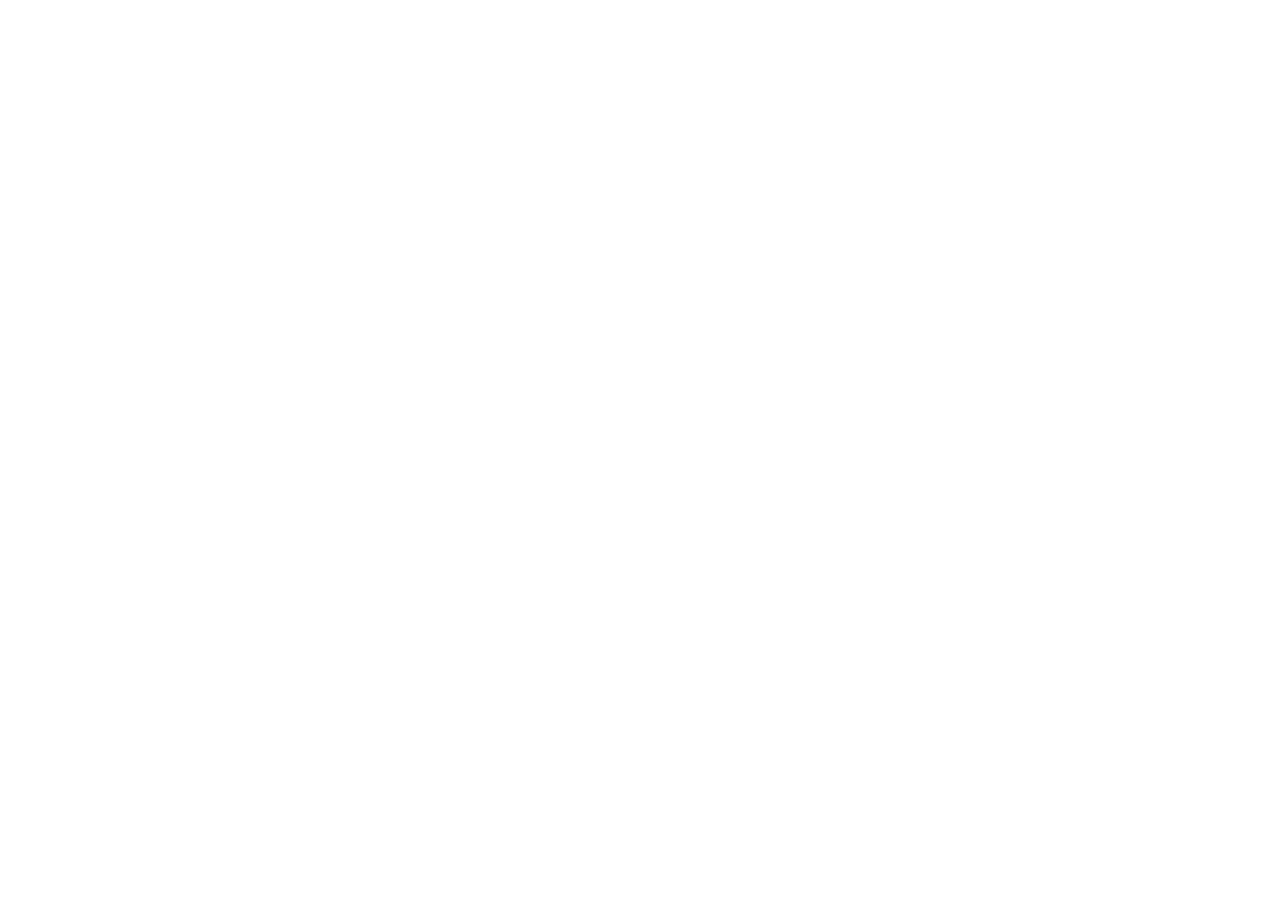
==== index.html @ 6781ea7b "re-doing angular portions" ====
<!DOCTYPE html>
<html lang="en" ng-app="bdoApp" ng-controller="AppController">

<head>
    <meta charset="utf-8">
    <meta name="viewport" content="width=device-width, initial-scale=1.0, maximum-scale=1.0, user-scalable=no">
    <link rel="stylesheet" href="css/leaflet.css" />
    <!-- <link rel="stylesheet" href="css/leaflet.draw.css" />
    <link rel="stylesheet" href="css/leaflet-sidebar.css" />
    <link rel="stylesheet" href="css/font-awesome.min.css">
    <link rel="stylesheet" href="css/custom.css" /> -->
</head>

<body>
	<ng-view></ng-view>
	<!-- <div id="map" class="sidebar-map"></div> -->
    
    <!-- <script src="js/jquery-1.12.3.min.js"></script> -->
    <script src="js/leaflet.js"></script>
    <!-- <script src="js/tabletop.js"></script>
    <script src="js/Leaflet.LocationShare.js"></script>
    <script src="js/jquery-sidebar.min.js"></script>
    <script src="js/leaflet-sidebar.min.js"></script> -->
    <script src="js/angular.min.js"></script>
    <script src="js/angular-route.min.js"></script>
    <script src="js/angular-resource.min.js"></script>
    <script src="js/angular-simple-logger.min.js"></script>
    <script src="js/ui-leaflet.min.js"></script>
    
    <!-- <script src="js/bdo.js"></script> -->
    <script src="js/app.js"></script>
    <script src="js/services.js"></script>
    <script src="js/controllers.js"></script>
</body>

</html>
---- css/leaflet.css ----
/* required styles */

.leaflet-map-pane,
.leaflet-tile,
.leaflet-marker-icon,
.leaflet-marker-shadow,
.leaflet-tile-pane,
.leaflet-tile-container,
.leaflet-overlay-pane,
.leaflet-shadow-pane,
.leaflet-marker-pane,
.leaflet-popup-pane,
.leaflet-overlay-pane svg,
.leaflet-zoom-box,
.leaflet-image-layer,
.leaflet-layer {
	position: absolute;
	left: 0;
	top: 0;
	}
.leaflet-container {
	overflow: hidden;
	-ms-touch-action: none;
	touch-action: none;
	}
.leaflet-tile,
.leaflet-marker-icon,
.leaflet-marker-shadow {
	-webkit-user-select: none;
	   -moz-user-select: none;
	        user-select: none;
	-webkit-user-drag: none;
	}
.leaflet-marker-icon,
.leaflet-marker-shadow {
	display: block;
	}
/* map is broken in FF if you have max-width: 100% on tiles */
.leaflet-container img {
	max-width: none !important;
	}
/* stupid Android 2 doesn't understand "max-width: none" properly */
.leaflet-container img.leaflet-image-layer {
	max-width: 15000px !important;
	}
.leaflet-tile {
	filter: inherit;
	visibility: hidden;
	}
.leaflet-tile-loaded {
	visibility: inherit;
	}
.leaflet-zoom-box {
	width: 0;
	height: 0;
	}
/* workaround for https://bugzilla.mozilla.org/show_bug.cgi?id=888319 */
.leaflet-overlay-pane svg {
	-moz-user-select: none;
	}

.leaflet-tile-pane    { z-index: 2; }
.leaflet-objects-pane { z-index: 3; }
.leaflet-overlay-pane { z-index: 4; }
.leaflet-shadow-pane  { z-index: 5; }
.leaflet-marker-pane  { z-index: 6; }
.leaflet-popup-pane   { z-index: 7; }

.leaflet-vml-shape {
	width: 1px;
	height: 1px;
	}
.lvml {
	behavior: url(#default#VML);
	display: inline-block;
	position: absolute;
	}


/* control positioning */

.leaflet-control {
	position: relative;
	z-index: 7;
	pointer-events: auto;
	}
.leaflet-top,
.leaflet-bottom {
	position: absolute;
	z-index: 1000;
	pointer-events: none;
	}
.leaflet-top {
	top: 0;
	}
.leaflet-right {
	right: 0;
	}
.leaflet-bottom {
	bottom: 0;
	}
.leaflet-left {
	left: 0;
	}
.leaflet-control {
	float: left;
	clear: both;
	}
.leaflet-right .leaflet-control {
	float: right;
	}
.leaflet-top .leaflet-control {
	margin-top: 10px;
	}
.leaflet-bottom .leaflet-control {
	margin-bottom: 10px;
	}
.leaflet-left .leaflet-control {
	margin-left: 10px;
	}
.leaflet-right .leaflet-control {
	margin-right: 10px;
	}


/* zoom and fade animations */

.leaflet-fade-anim .leaflet-tile,
.leaflet-fade-anim .leaflet-popup {
	opacity: 0;
	-webkit-transition: opacity 0.2s linear;
	   -moz-transition: opacity 0.2s linear;
	     -o-transition: opacity 0.2s linear;
	        transition: opacity 0.2s linear;
	}
.leaflet-fade-anim .leaflet-tile-loaded,
.leaflet-fade-anim .leaflet-map-pane .leaflet-popup {
	opacity: 1;
	}

.leaflet-zoom-anim .leaflet-zoom-animated {
	-webkit-transition: -webkit-transform 0.25s cubic-bezier(0,0,0.25,1);
	   -moz-transition:    -moz-transform 0.25s cubic-bezier(0,0,0.25,1);
	     -o-transition:      -o-transform 0.25s cubic-bezier(0,0,0.25,1);
	        transition:         transform 0.25s cubic-bezier(0,0,0.25,1);
	}
.leaflet-zoom-anim .leaflet-tile,
.leaflet-pan-anim .leaflet-tile,
.leaflet-touching .leaflet-zoom-animated {
	-webkit-transition: none;
	   -moz-transition: none;
	     -o-transition: none;
	        transition: none;
	}

.leaflet-zoom-anim .leaflet-zoom-hide {
	visibility: hidden;
	}


/* cursors */

.leaflet-clickable {
	cursor: pointer;
	}
.leaflet-container {
	cursor: -webkit-grab;
	cursor:    -moz-grab;
	}
.leaflet-popup-pane,
.leaflet-control {
	cursor: auto;
	}
.leaflet-dragging .leaflet-container,
.leaflet-dragging .leaflet-clickable {
	cursor: move;
	cursor: -webkit-grabbing;
	cursor:    -moz-grabbing;
	}


/* visual tweaks */

.leaflet-container {
	background: #ddd;
	outline: 0;
	}
.leaflet-container a {
	color: #0078A8;
	}
.leaflet-container a.leaflet-active {
	outline: 2px solid orange;
	}
.leaflet-zoom-box {
	border: 2px dotted #38f;
	background: rgba(255,255,255,0.5);
	}


/* general typography */
.leaflet-container {
	font: 12px/1.5 "Helvetica Neue", Arial, Helvetica, sans-serif;
	}


/* general toolbar styles */

.leaflet-bar {
	box-shadow: 0 1px 5px rgba(0,0,0,0.65);
	border-radius: 4px;
	}
.leaflet-bar a,
.leaflet-bar a:hover {
	background-color: #fff;
	border-bottom: 1px solid #ccc;
	width: 26px;
	height: 26px;
	line-height: 26px;
	display: block;
	text-align: center;
	text-decoration: none;
	color: black;
	}
.leaflet-bar a,
.leaflet-control-layers-toggle {
	background-position: 50% 50%;
	background-repeat: no-repeat;
	display: block;
	}
.leaflet-bar a:hover {
	background-color: #f4f4f4;
	}
.leaflet-bar a:first-child {
	border-top-left-radius: 4px;
	border-top-right-radius: 4px;
	}
.leaflet-bar a:last-child {
	border-bottom-left-radius: 4px;
	border-bottom-right-radius: 4px;
	border-bottom: none;
	}
.leaflet-bar a.leaflet-disabled {
	cursor: default;
	background-color: #f4f4f4;
	color: #bbb;
	}

.leaflet-touch .leaflet-bar a {
	width: 30px;
	height: 30px;
	line-height: 30px;
	}


/* zoom control */

.leaflet-control-zoom-in,
.leaflet-control-zoom-out {
	font: bold 18px 'Lucida Console', Monaco, monospace;
	text-indent: 1px;
	}
.leaflet-control-zoom-out {
	font-size: 20px;
	}

.leaflet-touch .leaflet-control-zoom-in {
	font-size: 22px;
	}
.leaflet-touch .leaflet-control-zoom-out {
	font-size: 24px;
	}


/* layers control */

.leaflet-control-layers {
	box-shadow: 0 1px 5px rgba(0,0,0,0.4);
	background: #fff;
	border-radius: 5px;
	}
.leaflet-control-layers-toggle {
	background-image: url(images/layers.png);
	width: 36px;
	height: 36px;
	}
.leaflet-retina .leaflet-control-layers-toggle {
	background-image: url(images/layers-2x.png);
	background-size: 26px 26px;
	}
.leaflet-touch .leaflet-control-layers-toggle {
	width: 44px;
	height: 44px;
	}
.leaflet-control-layers .leaflet-control-layers-list,
.leaflet-control-layers-expanded .leaflet-control-layers-toggle {
	display: none;
	}
.leaflet-control-layers-expanded .leaflet-control-layers-list {
	display: block;
	position: relative;
	}
.leaflet-control-layers-expanded {
	padding: 6px 10px 6px 6px;
	color: #333;
	background: #fff;
	}
.leaflet-control-layers-selector {
	margin-top: 2px;
	position: relative;
	top: 1px;
	}
.leaflet-control-layers label {
	display: block;
	}
.leaflet-control-layers-separator {
	height: 0;
	border-top: 1px solid #ddd;
	margin: 5px -10px 5px -6px;
	}


/* attribution and scale controls */

.leaflet-container .leaflet-control-attribution {
	background: #fff;
	background: rgba(255, 255, 255, 0.7);
	margin: 0;
	}
.leaflet-control-attribution,
.leaflet-control-scale-line {
	padding: 0 5px;
	color: #333;
	}
.leaflet-control-attribution a {
	text-decoration: none;
	}
.leaflet-control-attribution a:hover {
	text-decoration: underline;
	}
.leaflet-container .leaflet-control-attribution,
.leaflet-container .leaflet-control-scale {
	font-size: 11px;
	}
.leaflet-left .leaflet-control-scale {
	margin-left: 5px;
	}
.leaflet-bottom .leaflet-control-scale {
	margin-bottom: 5px;
	}
.leaflet-control-scale-line {
	border: 2px solid #777;
	border-top: none;
	line-height: 1.1;
	padding: 2px 5px 1px;
	font-size: 11px;
	white-space: nowrap;
	overflow: hidden;
	-moz-box-sizing: content-box;
	     box-sizing: content-box;

	background: #fff;
	background: rgba(255, 255, 255, 0.5);
	}
.leaflet-control-scale-line:not(:first-child) {
	border-top: 2px solid #777;
	border-bottom: none;
	margin-top: -2px;
	}
.leaflet-control-scale-line:not(:first-child):not(:last-child) {
	border-bottom: 2px solid #777;
	}

.leaflet-touch .leaflet-control-attribution,
.leaflet-touch .leaflet-control-layers,
.leaflet-touch .leaflet-bar {
	box-shadow: none;
	}
.leaflet-touch .leaflet-control-layers,
.leaflet-touch .leaflet-bar {
	border: 2px solid rgba(0,0,0,0.2);
	background-clip: padding-box;
	}


/* popup */

.leaflet-popup {
	position: absolute;
	text-align: center;
	}
.leaflet-popup-content-wrapper {
	padding: 1px;
	text-align: left;
	border-radius: 12px;
	}
.leaflet-popup-content {
	margin: 13px 19px;
	line-height: 1.4;
	}
.leaflet-popup-content p {
	margin: 18px 0;
	}
.leaflet-popup-tip-container {
	margin: 0 auto;
	width: 40px;
	height: 20px;
	position: relative;
	overflow: hidden;
	}
.leaflet-popup-tip {
	width: 17px;
	height: 17px;
	padding: 1px;

	margin: -10px auto 0;

	-webkit-transform: rotate(45deg);
	   -moz-transform: rotate(45deg);
	    -ms-transform: rotate(45deg);
	     -o-transform: rotate(45deg);
	        transform: rotate(45deg);
	}
.leaflet-popup-content-wrapper,
.leaflet-popup-tip {
	background: white;

	box-shadow: 0 3px 14px rgba(0,0,0,0.4);
	}
.leaflet-container a.leaflet-popup-close-button {
	position: absolute;
	top: 0;
	right: 0;
	padding: 4px 4px 0 0;
	text-align: center;
	width: 18px;
	height: 14px;
	font: 16px/14px Tahoma, Verdana, sans-serif;
	color: #c3c3c3;
	text-decoration: none;
	font-weight: bold;
	background: transparent;
	}
.leaflet-container a.leaflet-popup-close-button:hover {
	color: #999;
	}
.leaflet-popup-scrolled {
	overflow: auto;
	border-bottom: 1px solid #ddd;
	border-top: 1px solid #ddd;
	}

.leaflet-oldie .leaflet-popup-content-wrapper {
	zoom: 1;
	}
.leaflet-oldie .leaflet-popup-tip {
	width: 24px;
	margin: 0 auto;

	-ms-filter: "progid:DXImageTransform.Microsoft.Matrix(M11=0.70710678, M12=0.70710678, M21=-0.70710678, M22=0.70710678)";
	filter: progid:DXImageTransform.Microsoft.Matrix(M11=0.70710678, M12=0.70710678, M21=-0.70710678, M22=0.70710678);
	}
.leaflet-oldie .leaflet-popup-tip-container {
	margin-top: -1px;
	}

.leaflet-oldie .leaflet-control-zoom,
.leaflet-oldie .leaflet-control-layers,
.leaflet-oldie .leaflet-popup-content-wrapper,
.leaflet-oldie .leaflet-popup-tip {
	border: 1px solid #999;
	}


/* div icon */

.leaflet-div-icon {
	background: #fff;
	border: 1px solid #666;
	}
---- css/leaflet.draw.css ----
/* ================================================================== */
/* Toolbars
/* ================================================================== */

.leaflet-draw-section {
	position: relative;
}

.leaflet-draw-toolbar {
	margin-top: 12px;
}

.leaflet-draw-toolbar-top {
	margin-top: 0;
}

.leaflet-draw-toolbar-notop a:first-child {
	border-top-right-radius: 0;
}

.leaflet-draw-toolbar-nobottom a:last-child {
	border-bottom-right-radius: 0;
}

.leaflet-draw-toolbar a {
	background-image: url('../images/spritesheet.png');
	background-repeat: no-repeat;
}

.leaflet-retina .leaflet-draw-toolbar a {
	background-image: url('../images/spritesheet-2x.png');
	background-size: 270px 30px;
}

.leaflet-draw a {
	display: block;
	text-align: center;
	text-decoration: none;
}

/* ================================================================== */
/* Toolbar actions menu
/* ================================================================== */

.leaflet-draw-actions {
	display: none;
	list-style: none;
	margin: 0;
	padding: 0;
	position: absolute;
	left: 26px; /* leaflet-draw-toolbar.left + leaflet-draw-toolbar.width */
	top: 0;
	white-space: nowrap;
}

.leaflet-touch .leaflet-draw-actions {
	left: 32px;
}

.leaflet-right .leaflet-draw-actions {
	right:26px;
	left:auto;
}

.leaflet-touch .leaflet-right .leaflet-draw-actions {
	right:32px;
	left:auto;
}

.leaflet-draw-actions li {
	display: inline-block;
}

.leaflet-draw-actions li:first-child a {
	border-left: none;
}

.leaflet-draw-actions li:last-child a {
	-webkit-border-radius: 0 4px 4px 0;
	        border-radius: 0 4px 4px 0;
}

.leaflet-right .leaflet-draw-actions li:last-child a {
	-webkit-border-radius: 0;
	        border-radius: 0;
}

.leaflet-right .leaflet-draw-actions li:first-child a {
	-webkit-border-radius: 4px 0 0 4px;
	        border-radius: 4px 0 0 4px;
}

.leaflet-draw-actions a {
	background-color: #919187;
	border-left: 1px solid #AAA;
	color: #FFF;
	font: 11px/19px "Helvetica Neue", Arial, Helvetica, sans-serif;
	line-height: 28px;
	text-decoration: none;
	padding-left: 10px;
	padding-right: 10px;
	height: 28px;
}

.leaflet-touch .leaflet-draw-actions a {
	font-size: 12px;
	line-height: 30px;
	height: 30px;
}

.leaflet-draw-actions-bottom {
	margin-top: 0;
}

.leaflet-draw-actions-top {
	margin-top: 1px;
}

.leaflet-draw-actions-top a,
.leaflet-draw-actions-bottom a {
	height: 27px;
	line-height: 27px;
}

.leaflet-draw-actions a:hover {
	background-color: #A0A098;
}

.leaflet-draw-actions-top.leaflet-draw-actions-bottom a {
	height: 26px;
	line-height: 26px;
}

/* ================================================================== */
/* Draw toolbar
/* ================================================================== */

.leaflet-draw-toolbar .leaflet-draw-draw-polyline {
	background-position: -2px -2px;
}

.leaflet-touch .leaflet-draw-toolbar .leaflet-draw-draw-polyline {
	background-position: 0 -1px;
}

.leaflet-draw-toolbar .leaflet-draw-draw-polygon {
	background-position: -31px -2px;
}

.leaflet-touch .leaflet-draw-toolbar .leaflet-draw-draw-polygon {
	background-position: -29px -1px;
}

.leaflet-draw-toolbar .leaflet-draw-draw-rectangle {
	background-position: -62px -2px;
}

.leaflet-touch .leaflet-draw-toolbar .leaflet-draw-draw-rectangle {
	background-position: -60px -1px;
}

.leaflet-draw-toolbar .leaflet-draw-draw-circle {
	background-position: -92px -2px;
}

.leaflet-touch .leaflet-draw-toolbar .leaflet-draw-draw-circle {
	background-position: -90px -1px;
}

.leaflet-draw-toolbar .leaflet-draw-draw-marker {
	background-position: -122px -2px;
}

.leaflet-touch .leaflet-draw-toolbar .leaflet-draw-draw-marker {
	background-position: -120px -1px;
}

/* ================================================================== */
/* Edit toolbar
/* ================================================================== */

.leaflet-draw-toolbar .leaflet-draw-edit-edit {
	background-position: -152px -2px;
}

.leaflet-touch .leaflet-draw-toolbar .leaflet-draw-edit-edit {
	background-position: -150px -1px;
}

.leaflet-draw-toolbar .leaflet-draw-edit-remove {
	background-position: -182px -2px;
}

.leaflet-touch .leaflet-draw-toolbar .leaflet-draw-edit-remove {
	background-position: -180px -1px;
}

.leaflet-draw-toolbar .leaflet-draw-edit-edit.leaflet-disabled {
	background-position: -212px -2px;
}

.leaflet-touch .leaflet-draw-toolbar .leaflet-draw-edit-edit.leaflet-disabled {
	background-position: -210px -1px;
}

.leaflet-draw-toolbar .leaflet-draw-edit-remove.leaflet-disabled {
	background-position: -242px -2px;
}

.leaflet-touch .leaflet-draw-toolbar .leaflet-draw-edit-remove.leaflet-disabled {
	background-position: -240px -2px;
}

/* ================================================================== */
/* Drawing styles
/* ================================================================== */

.leaflet-mouse-marker {
	background-color: #fff;
	cursor: crosshair;
}

.leaflet-draw-tooltip {
	background: rgb(54, 54, 54);
	background: rgba(0, 0, 0, 0.5);
	border: 1px solid transparent;
	-webkit-border-radius: 4px;
	        border-radius: 4px;
	color: #fff;
	font: 12px/18px "Helvetica Neue", Arial, Helvetica, sans-serif;
	margin-left: 20px;
	margin-top: -21px;
	padding: 4px 8px;
	position: absolute;
	visibility: hidden;
	white-space: nowrap;
	z-index: 6;
}

.leaflet-draw-tooltip:before {
	border-right: 6px solid black;
	border-right-color: rgba(0, 0, 0, 0.5);
	border-top: 6px solid transparent;
	border-bottom: 6px solid transparent;
	content: "";
	position: absolute;
	top: 7px;
	left: -7px;
}

.leaflet-error-draw-tooltip {
	background-color: #F2DEDE;
	border: 1px solid #E6B6BD;
	color: #B94A48;
}

.leaflet-error-draw-tooltip:before {
	border-right-color: #E6B6BD;
}

.leaflet-draw-tooltip-single {
	margin-top: -12px
}

.leaflet-draw-tooltip-subtext {
	color: #f8d5e4;
}

.leaflet-draw-guide-dash {
	font-size: 1%;
	opacity: 0.6;
	position: absolute;
	width: 5px;
	height: 5px;
}

/* ================================================================== */
/* Edit styles
/* ================================================================== */

.leaflet-edit-marker-selected {
	background: rgba(254, 87, 161, 0.1);
	border: 4px dashed rgba(254, 87, 161, 0.6);
	-webkit-border-radius: 4px;
	        border-radius: 4px;
	box-sizing: content-box;
}

.leaflet-edit-move {
	cursor: move;
}

.leaflet-edit-resize {
	cursor: pointer;
}

/* ================================================================== */
/* Old IE styles
/* ================================================================== */

.leaflet-oldie .leaflet-draw-toolbar {
	border: 1px solid #999;
}
---- css/leaflet-sidebar.css ----
.sidebar {
  position: absolute;
  top: 0;
  bottom: 0;
  width: 100%;
  overflow: hidden;
  z-index: 2000; }
  .sidebar.collapsed {
    width: 40px; }
  @media (min-width: 768px) {
    .sidebar {
      top: 10px;
      bottom: 10px;
      transition: width 500ms; } }
  @media (min-width: 768px) and (max-width: 991px) {
    .sidebar {
      width: 305px; } }
  @media (min-width: 992px) and (max-width: 1199px) {
    .sidebar {
      width: 390px; } }
  @media (min-width: 1200px) {
    .sidebar {
      width: 460px; } }

.sidebar-left {
  left: 0; }
  @media (min-width: 768px) {
    .sidebar-left {
      left: 10px; } }

.sidebar-right {
  right: 0; }
  @media (min-width: 768px) {
    .sidebar-right {
      right: 10px; } }

.sidebar-tabs {
  top: 0;
  bottom: 0;
  height: 100%;
  background-color: #fff; }
  .sidebar-left .sidebar-tabs {
    left: 0; }
  .sidebar-right .sidebar-tabs {
    right: 0; }
  .sidebar-tabs, .sidebar-tabs > ul {
    position: absolute;
    width: 40px;
    margin: 0;
    padding: 0; }
    .sidebar-tabs > li, .sidebar-tabs > ul > li {
      width: 100%;
      height: 40px;
      color: #333;
      font-size: 12pt;
      overflow: hidden;
      transition: all 80ms; }
      .sidebar-tabs > li:hover, .sidebar-tabs > ul > li:hover {
        color: #000;
        background-color: #eee; }
      .sidebar-tabs > li.active, .sidebar-tabs > ul > li.active {
        color: #fff;
        background-color: #0074d9; }
      .sidebar-tabs > li.disabled, .sidebar-tabs > ul > li.disabled {
        color: rgba(51, 51, 51, 0.4); }
        .sidebar-tabs > li.disabled:hover, .sidebar-tabs > ul > li.disabled:hover {
          background: transparent; }
        .sidebar-tabs > li.disabled > a, .sidebar-tabs > ul > li.disabled > a {
          cursor: default; }
      .sidebar-tabs > li > a, .sidebar-tabs > ul > li > a {
        display: block;
        width: 100%;
        height: 100%;
        line-height: 40px;
        color: inherit;
        text-decoration: none;
        text-align: center; }
  .sidebar-tabs > ul + ul {
    bottom: 0; }

.sidebar-content {
  position: absolute;
  top: 0;
  bottom: 0;
  background-color: rgba(255, 255, 255, 0.95);
  overflow-x: hidden;
  overflow-y: auto; }
  .sidebar-left .sidebar-content {
    left: 40px;
    right: 0; }
  .sidebar-right .sidebar-content {
    left: 0;
    right: 40px; }
  .sidebar.collapsed > .sidebar-content {
    overflow-y: hidden; }

.sidebar-pane {
  display: none;
  left: 0;
  right: 0;
  box-sizing: border-box;
  padding: 10px 20px; }
  .sidebar-pane.active {
    display: block; }
  @media (min-width: 768px) and (max-width: 991px) {
    .sidebar-pane {
      min-width: 265px; } }
  @media (min-width: 992px) and (max-width: 1199px) {
    .sidebar-pane {
      min-width: 350px; } }
  @media (min-width: 1200px) {
    .sidebar-pane {
      min-width: 420px; } }

.sidebar-header {
  margin: -10px -20px 0;
  height: 40px;
  padding: 0 20px;
  line-height: 40px;
  font-size: 14.4pt;
  color: #fff;
  background-color: #0074d9; }
  .sidebar-right .sidebar-header {
    padding-left: 40px; }

.sidebar-close {
  position: absolute;
  top: 0;
  width: 40px;
  height: 40px;
  text-align: center;
  cursor: pointer; }
  .sidebar-left .sidebar-close {
    right: 0; }
  .sidebar-right .sidebar-close {
    left: 0; }

.sidebar-left ~ .sidebar-map {
  margin-left: 40px; }
  @media (min-width: 768px) {
    .sidebar-left ~ .sidebar-map {
      margin-left: 0; } }

.sidebar-right ~ .sidebar-map {
  margin-right: 40px; }
  @media (min-width: 768px) {
    .sidebar-right ~ .sidebar-map {
      margin-right: 0; } }

.sidebar {
  box-shadow: 0 1px 5px rgba(0, 0, 0, 0.65); }
  .sidebar.leaflet-touch {
    box-shadow: none;
    border-right: 2px solid rgba(0, 0, 0, 0.2); }
  @media (min-width: 768px) {
    .sidebar {
      border-radius: 4px; }
      .sidebar.leaflet-touch {
        border: 2px solid rgba(0, 0, 0, 0.2); } }

@media (min-width: 768px) {
  .sidebar-left ~ .sidebar-map .leaflet-left {
    transition: left 500ms; } }

@media (min-width: 768px) and (max-width: 991px) {
  .sidebar-left ~ .sidebar-map .leaflet-left {
    left: 315px; } }

@media (min-width: 992px) and (max-width: 1199px) {
  .sidebar-left ~ .sidebar-map .leaflet-left {
    left: 400px; } }

@media (min-width: 1200px) {
  .sidebar-left ~ .sidebar-map .leaflet-left {
    left: 470px; } }

@media (min-width: 768px) {
  .sidebar-left.collapsed ~ .sidebar-map .leaflet-left {
    left: 50px; } }

@media (min-width: 768px) {
  .sidebar-right ~ .sidebar-map .leaflet-right {
    transition: right 500ms; } }

@media (min-width: 768px) and (max-width: 991px) {
  .sidebar-right ~ .sidebar-map .leaflet-right {
    right: 315px; } }

@media (min-width: 992px) and (max-width: 1199px) {
  .sidebar-right ~ .sidebar-map .leaflet-right {
    right: 400px; } }

@media (min-width: 1200px) {
  .sidebar-right ~ .sidebar-map .leaflet-right {
    right: 470px; } }

@media (min-width: 768px) {
  .sidebar-right.collapsed ~ .sidebar-map .leaflet-right {
    right: 50px; } }
---- css/custom.css ----
body {
    padding: 0;
    margin: 0;
}

html,
body,
#map {
	background-color: #454545;
    height: 100%;
    font: 10pt "Helvetica Neue", Arial, Helvetica, sans-serif;
}

.hidden {
    display: none !important;
}

#sidebar {
	opacity: 0.85;
}

.sidebar-header {
	border-bottom: 1px solid #8080A0;
}

.sidebar-tabs,
.sidebar-header,
.sidebar-content {
    background-color: #111111;
}

.sidebar-tabs li a > i,
.sidebar-content {
    color: white;
}

.sidebar-tabs > li.active, .sidebar-tabs > ul > li.active {
	background-color: #8080A0;
}

.sidebar-tabs li.disabled a > i {
    color: #454545;
}

.sidebar-layer {
    cursor: pointer;
    -webkit-user-select: none;
    -moz-user-select: none;
    -ms-user-select: none;
    clear: both;
    margin-bottom: 3px;
    height: 1.5em;
}

.sidebar-layer img {
    float: left;
    margin-right: 5px;
    height: 1.5em;
}

.sidebar-layer .circle {
    float: left;
    margin-right: 7px;
    border-radius: 50%;
    height: 1.4em;
    width: 1.4em;
    opacity: 0.55;
}

.sidebar-layer .polygon {
    float: left;
    margin: auto 7px auto 3px;
    height: 1.4em;
    width: 1.4em;
    opacity: 0.55;
}

.sidebar-layer p {
    padding: 3px 0 1px 0;
}

.sidebar-layer.active {
    color: white;
}

.sidebar-layer.inactive {
    color: gray;
}

#searchFilter {
    margin-left: 15px;
    padding:8px 15px;
    background:rgba(50, 50, 50, 0.2);
    border:0px solid #dbdbdb;
    color: white;
    border: 1px solid #375484;
}

.search-list {
    font-size: 1.25em;
    list-style-type: none;
}

#search-list a {
    color: white;
    text-decoration: none;
}

.search-result-name {
    cursor: pointer;
}

.search-result-content {
    border-left: 1px solid white;
    margin: .5em 0 1em 1em;
    padding: .5em 0 .5em 1em;
    font-size: .8em;
    background:rgba(255, 255, 255, 0.1);
}

.search-result-content p {
    margin: 0 0 .2em 0;
}

.search-result-img > a > img {
    width: 300px;
    border: 1px solid #444444;
}
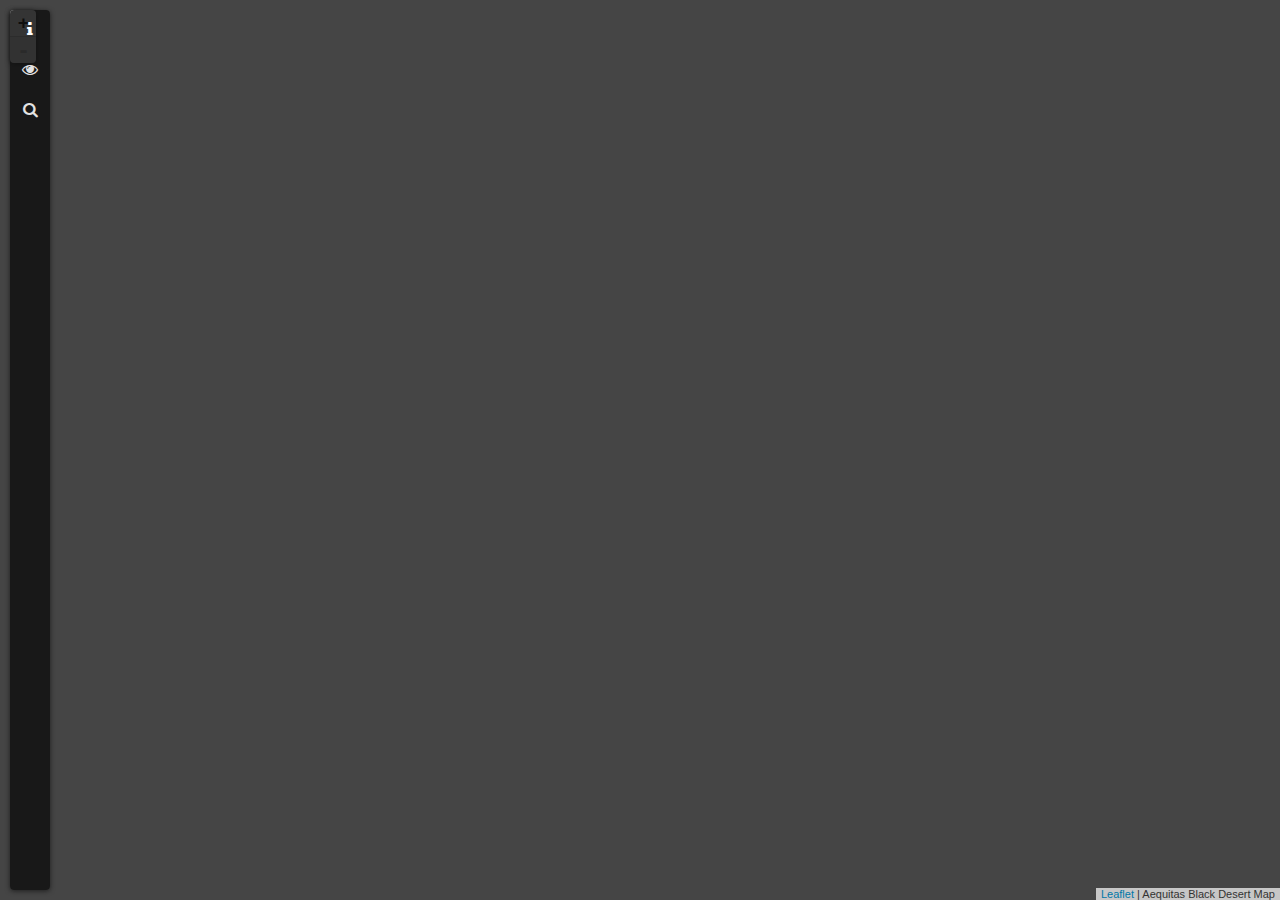
==== commit f5bae2d4: "Getting the map to work with new web services. Cleaning code" ====
--- a/index.html
+++ b/index.html
@@ -5,29 +5,25 @@
     <meta charset="utf-8">
     <meta name="viewport" content="width=device-width, initial-scale=1.0, maximum-scale=1.0, user-scalable=no">
     <link rel="stylesheet" href="css/leaflet.css" />
-    <!-- <link rel="stylesheet" href="css/leaflet.draw.css" />
+    <link rel="stylesheet" href="css/leaflet.draw.css" />
     <link rel="stylesheet" href="css/leaflet-sidebar.css" />
     <link rel="stylesheet" href="css/font-awesome.min.css">
-    <link rel="stylesheet" href="css/custom.css" /> -->
+    <link rel="stylesheet" href="css/custom.css" />
 </head>
 
 <body>
 	<ng-view></ng-view>
-	<!-- <div id="map" class="sidebar-map"></div> -->
     
-    <!-- <script src="js/jquery-1.12.3.min.js"></script> -->
+    <script src="js/jquery-1.12.3.min.js"></script>
     <script src="js/leaflet.js"></script>
-    <!-- <script src="js/tabletop.js"></script>
-    <script src="js/Leaflet.LocationShare.js"></script>
+    <!-- <script src="js/Leaflet.LocationShare.js"></script> -->
     <script src="js/jquery-sidebar.min.js"></script>
-    <script src="js/leaflet-sidebar.min.js"></script> -->
+    <script src="js/leaflet-sidebar.min.js"></script>
     <script src="js/angular.min.js"></script>
+    <script src="js/angular-resource.min.js"></script>
     <script src="js/angular-route.min.js"></script>
-    <script src="js/angular-resource.min.js"></script>
     <script src="js/angular-simple-logger.min.js"></script>
-    <script src="js/ui-leaflet.min.js"></script>
     
-    <!-- <script src="js/bdo.js"></script> -->
     <script src="js/app.js"></script>
     <script src="js/services.js"></script>
     <script src="js/controllers.js"></script>
--- a/css/custom.css
+++ b/css/custom.css
@@ -125,4 +125,4 @@
 .search-result-img > a > img {
     width: 300px;
     border: 1px solid #444444;
-}
+}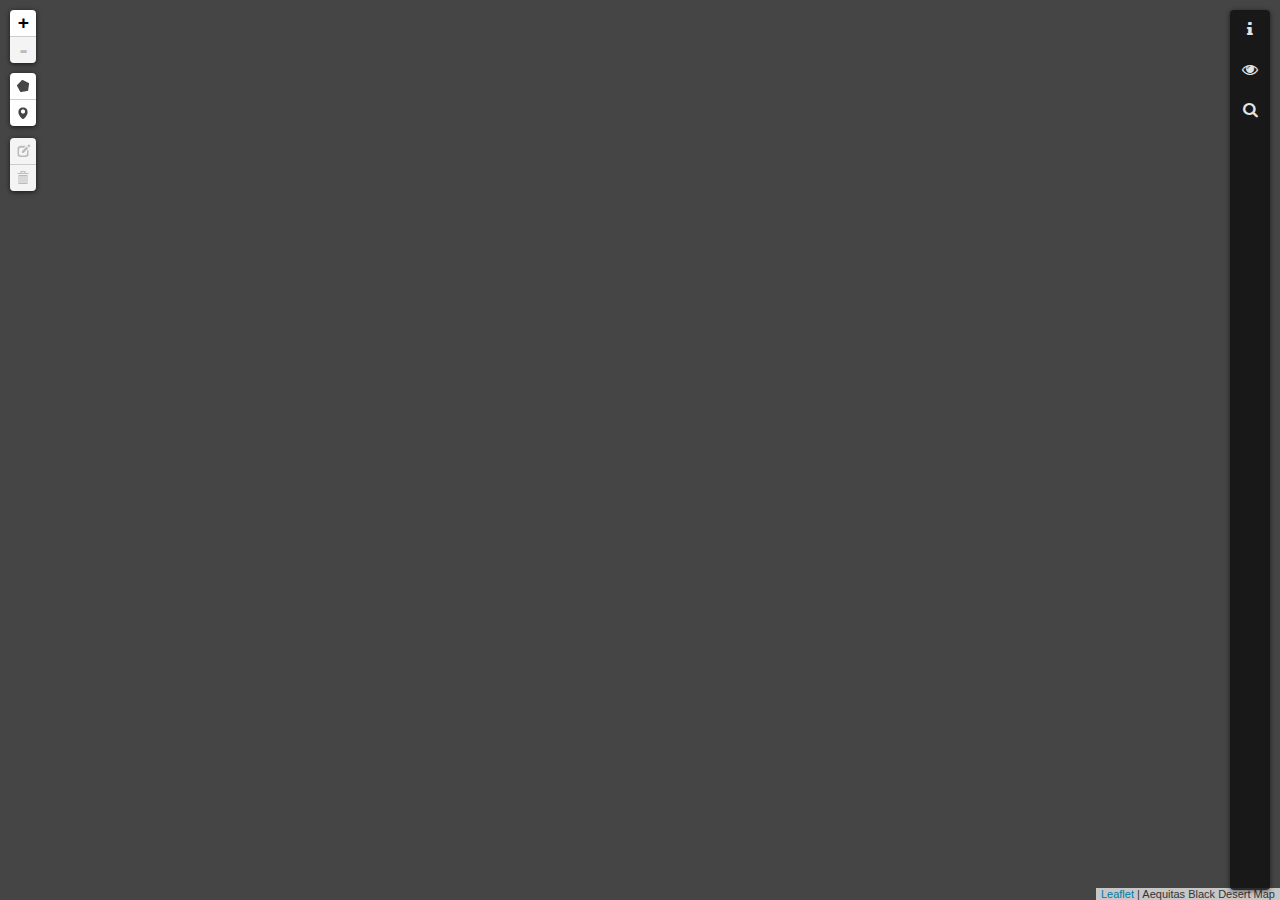
==== commit 2bd400d6: "Initial draw functions on ui" ====
--- a/index.html
+++ b/index.html
@@ -16,7 +16,7 @@
     
     <script src="js/jquery-1.12.3.min.js"></script>
     <script src="js/leaflet.js"></script>
-    <!-- <script src="js/Leaflet.LocationShare.js"></script> -->
+	 <script src="js/leaflet.draw.js"></script>
     <script src="js/jquery-sidebar.min.js"></script>
     <script src="js/leaflet-sidebar.min.js"></script>
     <script src="js/angular.min.js"></script>
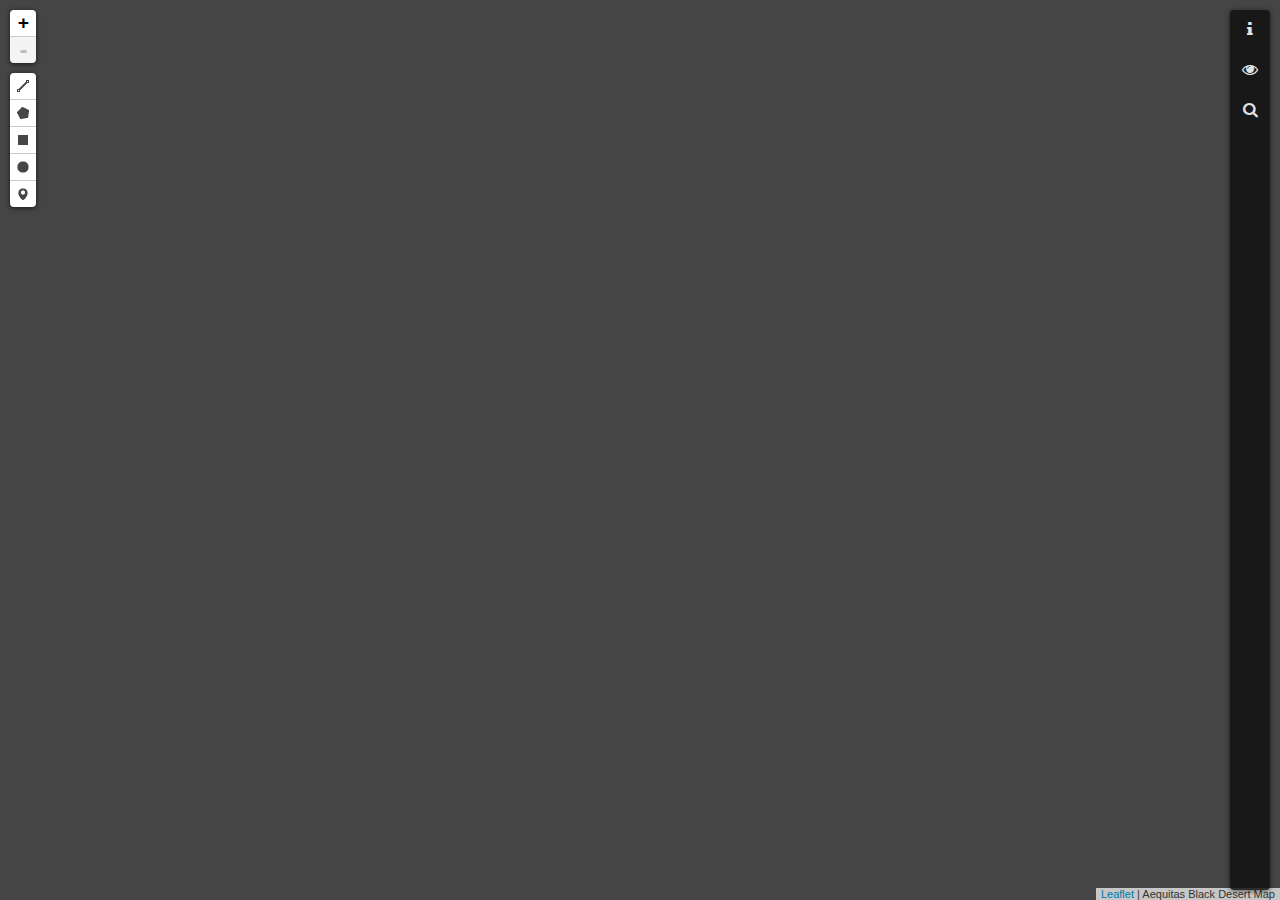
==== commit ab733b2d: "First pass draw implementation" ====
--- a/index.html
+++ b/index.html
@@ -16,7 +16,7 @@
     
     <script src="js/jquery-1.12.3.min.js"></script>
     <script src="js/leaflet.js"></script>
-	 <script src="js/leaflet.draw.js"></script>
+    <script src="js/leaflet.draw.js"></script>
     <script src="js/jquery-sidebar.min.js"></script>
     <script src="js/leaflet-sidebar.min.js"></script>
     <script src="js/angular.min.js"></script>
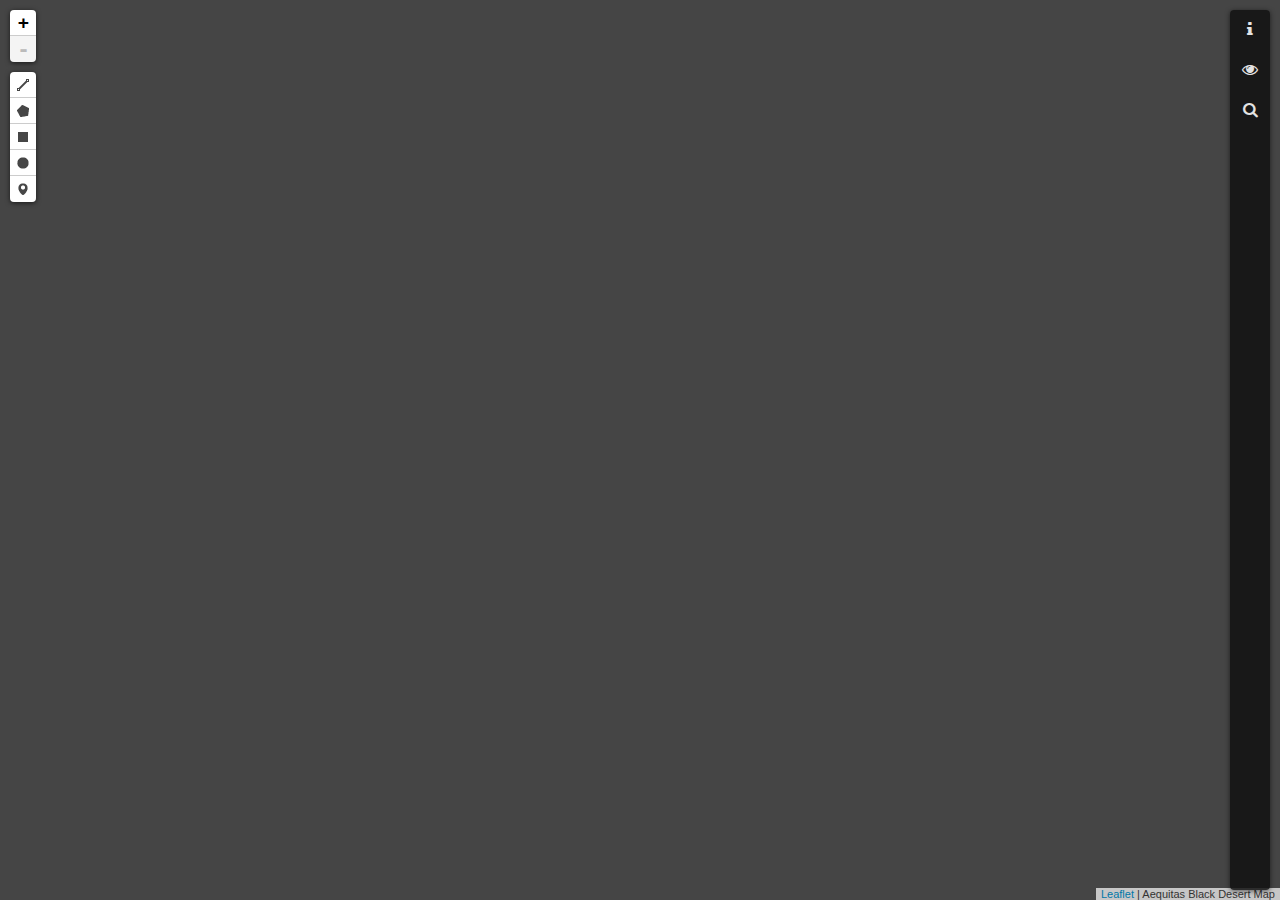
==== commit e5a7da2f: "Adding initial modal pop up and logic for saving marker information" ====
--- a/index.html
+++ b/index.html
@@ -8,6 +8,7 @@
     <link rel="stylesheet" href="css/leaflet.draw.css" />
     <link rel="stylesheet" href="css/leaflet-sidebar.css" />
     <link rel="stylesheet" href="css/font-awesome.min.css">
+    <link rel="stylesheet" href="css/bootstrap.css" />
     <link rel="stylesheet" href="css/custom.css" />
 </head>
 
@@ -15,6 +16,7 @@
 	<ng-view></ng-view>
     
     <script src="js/jquery-1.12.3.min.js"></script>
+    <script src="js/bootstrap.js"></script>
     <script src="js/leaflet.js"></script>
     <script src="js/leaflet.draw.js"></script>
     <script src="js/jquery-sidebar.min.js"></script>
--- a/css/leaflet.draw.css
+++ b/css/leaflet.draw.css
@@ -1,303 +1,303 @@
-/* ================================================================== */
-/* Toolbars
-/* ================================================================== */
-
-.leaflet-draw-section {
-	position: relative;
-}
-
-.leaflet-draw-toolbar {
-	margin-top: 12px;
-}
-
-.leaflet-draw-toolbar-top {
-	margin-top: 0;
-}
-
-.leaflet-draw-toolbar-notop a:first-child {
-	border-top-right-radius: 0;
-}
-
-.leaflet-draw-toolbar-nobottom a:last-child {
-	border-bottom-right-radius: 0;
-}
-
-.leaflet-draw-toolbar a {
-	background-image: url('../images/spritesheet.png');
-	background-repeat: no-repeat;
-}
-
-.leaflet-retina .leaflet-draw-toolbar a {
-	background-image: url('../images/spritesheet-2x.png');
-	background-size: 270px 30px;
-}
-
-.leaflet-draw a {
-	display: block;
-	text-align: center;
-	text-decoration: none;
-}
-
-/* ================================================================== */
-/* Toolbar actions menu
-/* ================================================================== */
-
-.leaflet-draw-actions {
-	display: none;
-	list-style: none;
-	margin: 0;
-	padding: 0;
-	position: absolute;
-	left: 26px; /* leaflet-draw-toolbar.left + leaflet-draw-toolbar.width */
-	top: 0;
-	white-space: nowrap;
-}
-
-.leaflet-touch .leaflet-draw-actions {
-	left: 32px;
-}
-
-.leaflet-right .leaflet-draw-actions {
-	right:26px;
-	left:auto;
-}
-
-.leaflet-touch .leaflet-right .leaflet-draw-actions {
-	right:32px;
-	left:auto;
-}
-
-.leaflet-draw-actions li {
-	display: inline-block;
-}
-
-.leaflet-draw-actions li:first-child a {
-	border-left: none;
-}
-
-.leaflet-draw-actions li:last-child a {
-	-webkit-border-radius: 0 4px 4px 0;
-	        border-radius: 0 4px 4px 0;
-}
-
-.leaflet-right .leaflet-draw-actions li:last-child a {
-	-webkit-border-radius: 0;
-	        border-radius: 0;
-}
-
-.leaflet-right .leaflet-draw-actions li:first-child a {
-	-webkit-border-radius: 4px 0 0 4px;
-	        border-radius: 4px 0 0 4px;
-}
-
-.leaflet-draw-actions a {
-	background-color: #919187;
-	border-left: 1px solid #AAA;
-	color: #FFF;
-	font: 11px/19px "Helvetica Neue", Arial, Helvetica, sans-serif;
-	line-height: 28px;
-	text-decoration: none;
-	padding-left: 10px;
-	padding-right: 10px;
-	height: 28px;
-}
-
-.leaflet-touch .leaflet-draw-actions a {
-	font-size: 12px;
-	line-height: 30px;
-	height: 30px;
-}
-
-.leaflet-draw-actions-bottom {
-	margin-top: 0;
-}
-
-.leaflet-draw-actions-top {
-	margin-top: 1px;
-}
-
-.leaflet-draw-actions-top a,
-.leaflet-draw-actions-bottom a {
-	height: 27px;
-	line-height: 27px;
-}
-
-.leaflet-draw-actions a:hover {
-	background-color: #A0A098;
-}
-
-.leaflet-draw-actions-top.leaflet-draw-actions-bottom a {
-	height: 26px;
-	line-height: 26px;
-}
-
-/* ================================================================== */
-/* Draw toolbar
-/* ================================================================== */
-
-.leaflet-draw-toolbar .leaflet-draw-draw-polyline {
-	background-position: -2px -2px;
-}
-
-.leaflet-touch .leaflet-draw-toolbar .leaflet-draw-draw-polyline {
-	background-position: 0 -1px;
-}
-
-.leaflet-draw-toolbar .leaflet-draw-draw-polygon {
-	background-position: -31px -2px;
-}
-
-.leaflet-touch .leaflet-draw-toolbar .leaflet-draw-draw-polygon {
-	background-position: -29px -1px;
-}
-
-.leaflet-draw-toolbar .leaflet-draw-draw-rectangle {
-	background-position: -62px -2px;
-}
-
-.leaflet-touch .leaflet-draw-toolbar .leaflet-draw-draw-rectangle {
-	background-position: -60px -1px;
-}
-
-.leaflet-draw-toolbar .leaflet-draw-draw-circle {
-	background-position: -92px -2px;
-}
-
-.leaflet-touch .leaflet-draw-toolbar .leaflet-draw-draw-circle {
-	background-position: -90px -1px;
-}
-
-.leaflet-draw-toolbar .leaflet-draw-draw-marker {
-	background-position: -122px -2px;
-}
-
-.leaflet-touch .leaflet-draw-toolbar .leaflet-draw-draw-marker {
-	background-position: -120px -1px;
-}
-
-/* ================================================================== */
-/* Edit toolbar
-/* ================================================================== */
-
-.leaflet-draw-toolbar .leaflet-draw-edit-edit {
-	background-position: -152px -2px;
-}
-
-.leaflet-touch .leaflet-draw-toolbar .leaflet-draw-edit-edit {
-	background-position: -150px -1px;
-}
-
-.leaflet-draw-toolbar .leaflet-draw-edit-remove {
-	background-position: -182px -2px;
-}
-
-.leaflet-touch .leaflet-draw-toolbar .leaflet-draw-edit-remove {
-	background-position: -180px -1px;
-}
-
-.leaflet-draw-toolbar .leaflet-draw-edit-edit.leaflet-disabled {
-	background-position: -212px -2px;
-}
-
-.leaflet-touch .leaflet-draw-toolbar .leaflet-draw-edit-edit.leaflet-disabled {
-	background-position: -210px -1px;
-}
-
-.leaflet-draw-toolbar .leaflet-draw-edit-remove.leaflet-disabled {
-	background-position: -242px -2px;
-}
-
-.leaflet-touch .leaflet-draw-toolbar .leaflet-draw-edit-remove.leaflet-disabled {
-	background-position: -240px -2px;
-}
-
-/* ================================================================== */
-/* Drawing styles
-/* ================================================================== */
-
-.leaflet-mouse-marker {
-	background-color: #fff;
-	cursor: crosshair;
-}
-
-.leaflet-draw-tooltip {
-	background: rgb(54, 54, 54);
-	background: rgba(0, 0, 0, 0.5);
-	border: 1px solid transparent;
-	-webkit-border-radius: 4px;
-	        border-radius: 4px;
-	color: #fff;
-	font: 12px/18px "Helvetica Neue", Arial, Helvetica, sans-serif;
-	margin-left: 20px;
-	margin-top: -21px;
-	padding: 4px 8px;
-	position: absolute;
-	visibility: hidden;
-	white-space: nowrap;
-	z-index: 6;
-}
-
-.leaflet-draw-tooltip:before {
-	border-right: 6px solid black;
-	border-right-color: rgba(0, 0, 0, 0.5);
-	border-top: 6px solid transparent;
-	border-bottom: 6px solid transparent;
-	content: "";
-	position: absolute;
-	top: 7px;
-	left: -7px;
-}
-
-.leaflet-error-draw-tooltip {
-	background-color: #F2DEDE;
-	border: 1px solid #E6B6BD;
-	color: #B94A48;
-}
-
-.leaflet-error-draw-tooltip:before {
-	border-right-color: #E6B6BD;
-}
-
-.leaflet-draw-tooltip-single {
-	margin-top: -12px
-}
-
-.leaflet-draw-tooltip-subtext {
-	color: #f8d5e4;
-}
-
-.leaflet-draw-guide-dash {
-	font-size: 1%;
-	opacity: 0.6;
-	position: absolute;
-	width: 5px;
-	height: 5px;
-}
-
-/* ================================================================== */
-/* Edit styles
-/* ================================================================== */
-
-.leaflet-edit-marker-selected {
-	background: rgba(254, 87, 161, 0.1);
-	border: 4px dashed rgba(254, 87, 161, 0.6);
-	-webkit-border-radius: 4px;
-	        border-radius: 4px;
-	box-sizing: content-box;
-}
-
-.leaflet-edit-move {
-	cursor: move;
-}
-
-.leaflet-edit-resize {
-	cursor: pointer;
-}
-
-/* ================================================================== */
-/* Old IE styles
-/* ================================================================== */
-
-.leaflet-oldie .leaflet-draw-toolbar {
-	border: 1px solid #999;
+/* ================================================================== */
+/* Toolbars
+/* ================================================================== */
+
+.leaflet-draw-section {
+	position: relative;
+}
+
+.leaflet-draw-toolbar {
+	margin-top: 12px;
+}
+
+.leaflet-draw-toolbar-top {
+	margin-top: 0;
+}
+
+.leaflet-draw-toolbar-notop a:first-child {
+	border-top-right-radius: 0;
+}
+
+.leaflet-draw-toolbar-nobottom a:last-child {
+	border-bottom-right-radius: 0;
+}
+
+.leaflet-draw-toolbar a {
+	background-image: url('../images/spritesheet.png');
+	background-repeat: no-repeat;
+}
+
+.leaflet-retina .leaflet-draw-toolbar a {
+	background-image: url('../images/spritesheet-2x.png');
+	background-size: 270px 30px;
+}
+
+.leaflet-draw a {
+	display: block;
+	text-align: center;
+	text-decoration: none;
+}
+
+/* ================================================================== */
+/* Toolbar actions menu
+/* ================================================================== */
+
+.leaflet-draw-actions {
+	display: none;
+	list-style: none;
+	margin: 0;
+	padding: 0;
+	position: absolute;
+	left: 26px; /* leaflet-draw-toolbar.left + leaflet-draw-toolbar.width */
+	top: 0;
+	white-space: nowrap;
+}
+
+.leaflet-touch .leaflet-draw-actions {
+	left: 32px;
+}
+
+.leaflet-right .leaflet-draw-actions {
+	right:26px;
+	left:auto;
+}
+
+.leaflet-touch .leaflet-right .leaflet-draw-actions {
+	right:32px;
+	left:auto;
+}
+
+.leaflet-draw-actions li {
+	display: inline-block;
+}
+
+.leaflet-draw-actions li:first-child a {
+	border-left: none;
+}
+
+.leaflet-draw-actions li:last-child a {
+	-webkit-border-radius: 0 4px 4px 0;
+	        border-radius: 0 4px 4px 0;
+}
+
+.leaflet-right .leaflet-draw-actions li:last-child a {
+	-webkit-border-radius: 0;
+	        border-radius: 0;
+}
+
+.leaflet-right .leaflet-draw-actions li:first-child a {
+	-webkit-border-radius: 4px 0 0 4px;
+	        border-radius: 4px 0 0 4px;
+}
+
+.leaflet-draw-actions a {
+	background-color: #919187;
+	border-left: 1px solid #AAA;
+	color: #FFF;
+	font: 11px/19px "Helvetica Neue", Arial, Helvetica, sans-serif;
+	line-height: 28px;
+	text-decoration: none;
+	padding-left: 10px;
+	padding-right: 10px;
+	height: 28px;
+}
+
+.leaflet-touch .leaflet-draw-actions a {
+	font-size: 12px;
+	line-height: 30px;
+	height: 30px;
+}
+
+.leaflet-draw-actions-bottom {
+	margin-top: 0;
+}
+
+.leaflet-draw-actions-top {
+	margin-top: 1px;
+}
+
+.leaflet-draw-actions-top a,
+.leaflet-draw-actions-bottom a {
+	height: 27px;
+	line-height: 27px;
+}
+
+.leaflet-draw-actions a:hover {
+	background-color: #A0A098;
+}
+
+.leaflet-draw-actions-top.leaflet-draw-actions-bottom a {
+	height: 26px;
+	line-height: 26px;
+}
+
+/* ================================================================== */
+/* Draw toolbar
+/* ================================================================== */
+
+.leaflet-draw-toolbar .leaflet-draw-draw-polyline {
+	background-position: -2px -2px;
+}
+
+.leaflet-touch .leaflet-draw-toolbar .leaflet-draw-draw-polyline {
+	background-position: 0 -1px;
+}
+
+.leaflet-draw-toolbar .leaflet-draw-draw-polygon {
+	background-position: -31px -2px;
+}
+
+.leaflet-touch .leaflet-draw-toolbar .leaflet-draw-draw-polygon {
+	background-position: -29px -1px;
+}
+
+.leaflet-draw-toolbar .leaflet-draw-draw-rectangle {
+	background-position: -62px -2px;
+}
+
+.leaflet-touch .leaflet-draw-toolbar .leaflet-draw-draw-rectangle {
+	background-position: -60px -1px;
+}
+
+.leaflet-draw-toolbar .leaflet-draw-draw-circle {
+	background-position: -92px -2px;
+}
+
+.leaflet-touch .leaflet-draw-toolbar .leaflet-draw-draw-circle {
+	background-position: -90px -1px;
+}
+
+.leaflet-draw-toolbar .leaflet-draw-draw-marker {
+	background-position: -122px -2px;
+}
+
+.leaflet-touch .leaflet-draw-toolbar .leaflet-draw-draw-marker {
+	background-position: -120px -1px;
+}
+
+/* ================================================================== */
+/* Edit toolbar
+/* ================================================================== */
+
+.leaflet-draw-toolbar .leaflet-draw-edit-edit {
+	background-position: -152px -2px;
+}
+
+.leaflet-touch .leaflet-draw-toolbar .leaflet-draw-edit-edit {
+	background-position: -150px -1px;
+}
+
+.leaflet-draw-toolbar .leaflet-draw-edit-remove {
+	background-position: -182px -2px;
+}
+
+.leaflet-touch .leaflet-draw-toolbar .leaflet-draw-edit-remove {
+	background-position: -180px -1px;
+}
+
+.leaflet-draw-toolbar .leaflet-draw-edit-edit.leaflet-disabled {
+	background-position: -212px -2px;
+}
+
+.leaflet-touch .leaflet-draw-toolbar .leaflet-draw-edit-edit.leaflet-disabled {
+	background-position: -210px -1px;
+}
+
+.leaflet-draw-toolbar .leaflet-draw-edit-remove.leaflet-disabled {
+	background-position: -242px -2px;
+}
+
+.leaflet-touch .leaflet-draw-toolbar .leaflet-draw-edit-remove.leaflet-disabled {
+	background-position: -240px -2px;
+}
+
+/* ================================================================== */
+/* Drawing styles
+/* ================================================================== */
+
+.leaflet-mouse-marker {
+	background-color: #fff;
+	cursor: crosshair;
+}
+
+.leaflet-draw-tooltip {
+	background: rgb(54, 54, 54);
+	background: rgba(0, 0, 0, 0.5);
+	border: 1px solid transparent;
+	-webkit-border-radius: 4px;
+	        border-radius: 4px;
+	color: #fff;
+	font: 12px/18px "Helvetica Neue", Arial, Helvetica, sans-serif;
+	margin-left: 20px;
+	margin-top: -21px;
+	padding: 4px 8px;
+	position: absolute;
+	visibility: hidden;
+	white-space: nowrap;
+	z-index: 6;
+}
+
+.leaflet-draw-tooltip:before {
+	border-right: 6px solid black;
+	border-right-color: rgba(0, 0, 0, 0.5);
+	border-top: 6px solid transparent;
+	border-bottom: 6px solid transparent;
+	content: "";
+	position: absolute;
+	top: 7px;
+	left: -7px;
+}
+
+.leaflet-error-draw-tooltip {
+	background-color: #F2DEDE;
+	border: 1px solid #E6B6BD;
+	color: #B94A48;
+}
+
+.leaflet-error-draw-tooltip:before {
+	border-right-color: #E6B6BD;
+}
+
+.leaflet-draw-tooltip-single {
+	margin-top: -12px
+}
+
+.leaflet-draw-tooltip-subtext {
+	color: #f8d5e4;
+}
+
+.leaflet-draw-guide-dash {
+	font-size: 1%;
+	opacity: 0.6;
+	position: absolute;
+	width: 5px;
+	height: 5px;
+}
+
+/* ================================================================== */
+/* Edit styles
+/* ================================================================== */
+
+.leaflet-edit-marker-selected {
+	background: rgba(254, 87, 161, 0.1);
+	border: 4px dashed rgba(254, 87, 161, 0.6);
+	-webkit-border-radius: 4px;
+	        border-radius: 4px;
+	box-sizing: content-box;
+}
+
+.leaflet-edit-move {
+	cursor: move;
+}
+
+.leaflet-edit-resize {
+	cursor: pointer;
+}
+
+/* ================================================================== */
+/* Old IE styles
+/* ================================================================== */
+
+.leaflet-oldie .leaflet-draw-toolbar {
+	border: 1px solid #999;
 }--- a/css/custom.css
+++ b/css/custom.css
@@ -125,4 +125,20 @@
 .search-result-img > a > img {
     width: 300px;
     border: 1px solid #444444;
+}
+
+#markerModal .modal-body table {
+	width: 100%;
+}
+
+#markerModal .modal-body table td {
+	padding-bottom: 0.5em;
+}
+
+#markerModal .modal-body table td label {
+	margin-right: 1em;
+}
+
+#markerModal .modal-body textarea {
+  resize: vertical;
 }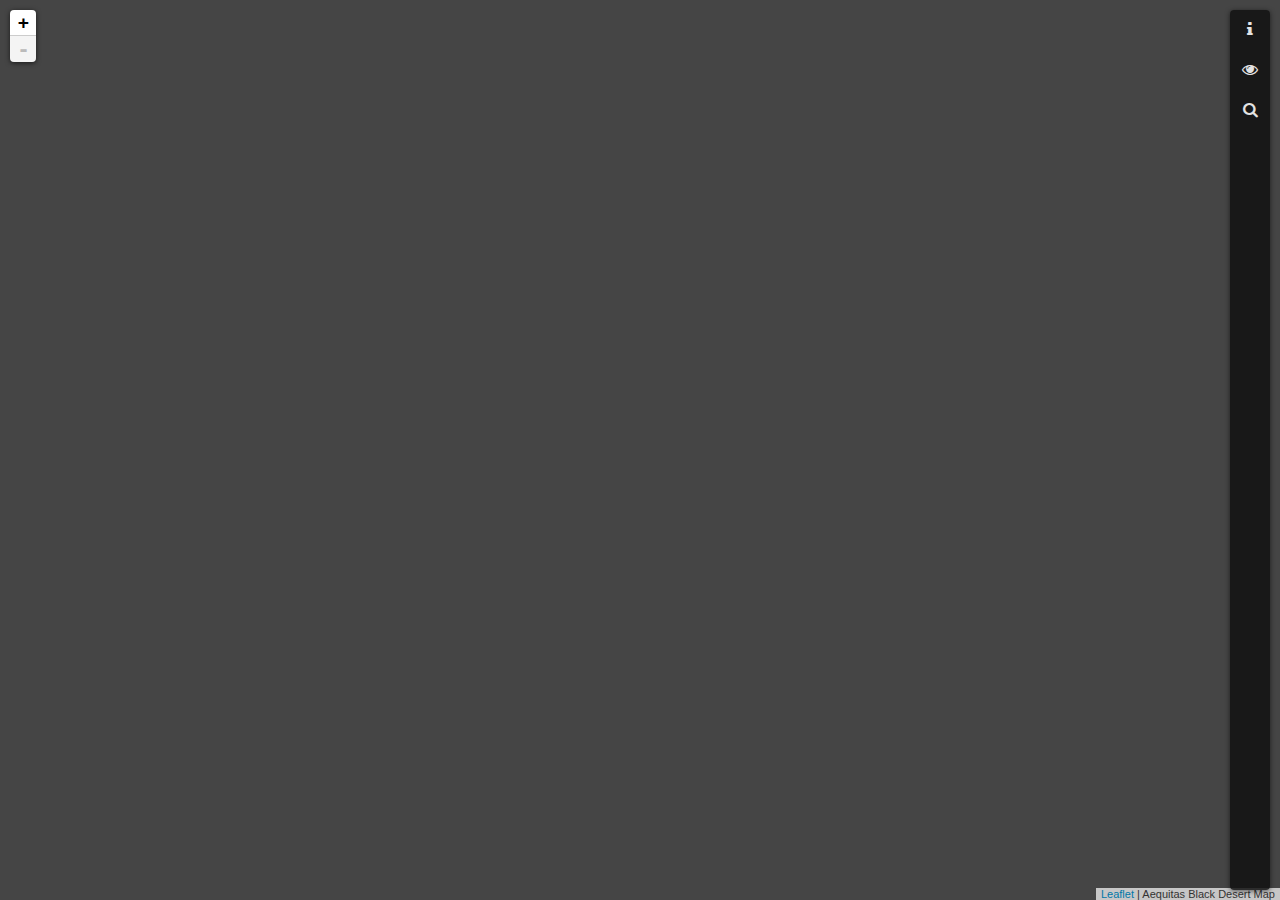
==== commit 8b81a3c6: "Web usability enhancements" ====
--- a/index.html
+++ b/index.html
@@ -9,14 +9,17 @@
     <link rel="stylesheet" href="css/leaflet-sidebar.css" />
     <link rel="stylesheet" href="css/font-awesome.min.css">
     <link rel="stylesheet" href="css/bootstrap.css" />
+    <link rel="stylesheet" href="css/pick-a-color.min.css">
     <link rel="stylesheet" href="css/custom.css" />
 </head>
 
 <body>
 	<ng-view></ng-view>
-    
+
     <script src="js/jquery-1.12.3.min.js"></script>
     <script src="js/bootstrap.js"></script>
+    <script src="js/tinycolor.js"></script>
+    <script src="js/pick-a-color.min.js"></script>
     <script src="js/leaflet.js"></script>
     <script src="js/leaflet.draw.js"></script>
     <script src="js/jquery-sidebar.min.js"></script>
@@ -25,7 +28,7 @@
     <script src="js/angular-resource.min.js"></script>
     <script src="js/angular-route.min.js"></script>
     <script src="js/angular-simple-logger.min.js"></script>
-    
+
     <script src="js/app.js"></script>
     <script src="js/services.js"></script>
     <script src="js/controllers.js"></script>
--- a/css/pick-a-color.min.css
+++ b/css/pick-a-color.min.css
@@ -0,0 +1,86 @@
+
+.pick-a-color-markup *{-webkit-box-sizing:border-box;-moz-box-sizing:border-box;box-sizing:border-box}
+.pick-a-color-markup .hex-pound{padding-left:8px;padding-right:8px}@media screen and (max-width:991px){.pick-a-color-markup .hex-pound{padding:3px 5px 0px 5px;min-height:30px}}
+.pick-a-color-markup .pick-a-color{padding:5px}@media screen and (max-width:991px){.pick-a-color-markup .pick-a-color{width:100%;font-size:18px;padding:9px;min-width:222px;height:47px}}
+.pick-a-color-markup .input-group-btn .color-dropdown{padding:6px 5px}.pick-a-color-markup .input-group-btn .color-dropdown.no-hex{border-bottom-left-radius:4px;border-top-left-radius:4px}
+.pick-a-color-markup .input-group-btn .color-dropdown:focus{background-color:#fff}
+@media screen and (max-width:991px){.pick-a-color-markup .input-group-btn .color-dropdown{height:47px}}
+.pick-a-color-markup .color-preview{border:1px solid #ccc;border-radius:4px;-webkit-box-shadow:inset 0 0 2px 2px rgba(0,0,0,0.075);box-shadow:inset 0 0 2px 2px rgba(0,0,0,0.075);height:1.429em;width:1.429em;display:inline-block;cursor:pointer;margin-right:5px}.pick-a-color-markup .color-preview.current-color{margin-bottom:-5px}
+@media screen and (max-width:991px){.pick-a-color-markup .color-preview{height:1.875em;width:1.875em}}
+.pick-a-color-markup .color-menu{text-align:left;padding:5px 0px;width:330px;font-size:14px;left:auto;}.pick-a-color-markup .color-menu.color-menu--inline{left:-285px}@media screen and (max-width:991px){.pick-a-color-markup .color-menu.color-menu--inline{left:-242px}}
+@media screen and (max-width:991px){.pick-a-color-markup .color-menu{left:-242px;width:293px}}.pick-a-color-markup .color-menu.small{width:100px}@media screen and (max-width:991px){.pick-a-color-markup .color-menu.small{left:-105px}}
+.pick-a-color-markup .color-menu.no-hex{left:0px}
+.pick-a-color-markup .color-menu ul{padding:0px;margin:0px}
+.pick-a-color-markup .color-menu li{list-style-type:none;padding:5px 0px;margin:0px}
+.pick-a-color-markup .color-menu .color-preview{vertical-align:middle;margin:0px}@media screen and (max-width:991px){.pick-a-color-markup .color-menu .color-preview{height:35px;width:35px}}.pick-a-color-markup .color-menu .color-preview.current-color,.pick-a-color-markup .color-menu .color-preview.white{background-color:#fff}
+.pick-a-color-markup .color-menu .color-preview.red{background-color:#f00}
+.pick-a-color-markup .color-menu .color-preview.orange{background-color:#f60}
+.pick-a-color-markup .color-menu .color-preview.yellow{background-color:#ff0}
+.pick-a-color-markup .color-menu .color-preview.green{background-color:#008000}
+.pick-a-color-markup .color-menu .color-preview.blue{background-color:#00f}
+.pick-a-color-markup .color-menu .color-preview.indigo{background-color:#4a0080}
+.pick-a-color-markup .color-menu .color-preview.violet{background-color:#ee81ee}
+.pick-a-color-markup .color-menu .color-preview.purple{background-color:#80007f}
+.pick-a-color-markup .color-menu .color-preview.black{background-color:#000}
+.pick-a-color-markup .color-menu .basicColors-content li>a,.pick-a-color-markup .color-menu .savedColors-content li>a{padding:5px 15px 3px 15px;cursor:default;min-height:25px;color:#333}.pick-a-color-markup .color-menu .basicColors-content li>a:hover,.pick-a-color-markup .color-menu .savedColors-content li>a:hover{background-color:#fff}
+@media screen and (max-width:991px){.pick-a-color-markup .color-menu .basicColors-content li>a,.pick-a-color-markup .color-menu .savedColors-content li>a{min-height:40px}}
+.pick-a-color-markup .color-menu .basicColors-content li:hover a,.pick-a-color-markup .color-menu .savedColors-content li:hover a{color:#333;background-image:none;filter:none;text-decoration:none;font-weight:bold}@media screen and (max-width:991px){.pick-a-color-markup .color-menu .basicColors-content li:hover a,.pick-a-color-markup .color-menu .savedColors-content li:hover a{background-color:#fff;font-weight:normal}}
+.pick-a-color-markup .color-menu .btn.color-select{margin:0px 5px;height:20px;padding:0px 5px;margin-top:0px;line-height:1.5px;border-radius:4px}@media screen and (max-width:991px){.pick-a-color-markup .color-menu .btn.color-select{height:35px}}
+.pick-a-color-markup .caret{margin-bottom:3px}
+.pick-a-color-markup .color-menu-instructions,.pick-a-color-markup .advanced-instructions{text-align:center;padding:0px 6px;margin:0px;font-size:14px;font-weight:normal}@media screen and (min-width:992px){.pick-a-color-markup .color-menu-instructions,.pick-a-color-markup .advanced-instructions{display:none}}
+.pick-a-color-markup .color-label{vertical-align:middle;margin:0px;margin-left:10px;cursor:pointer}@media screen and (max-width:991px){.pick-a-color-markup .color-label{margin-left:8px}}
+.pick-a-color-markup .color-box{height:20px;width:200px;position:absolute;left:115px;border:1px solid #ccc;border-radius:4px;-webkit-box-shadow:inset 0 0 2px 2px rgba(0,0,0,0.075);box-shadow:inset 0 0 2px 2px rgba(0,0,0,0.075);cursor:pointer}@media screen and (max-width:991px){.pick-a-color-markup .color-box{width:160px;height:35px}}
+.pick-a-color-markup .black .highlight-band-stripe{background-color:#fff}
+.pick-a-color-markup .spectrum-white{background-image:-webkit-gradient(linear, 0 top, 100% top, from(#fff), to(#808080));background-image:-webkit-linear-gradient(left, color-stop(#fff 0), color-stop(#808080 100%));background-image:-moz-linear-gradient(left, #fff 0, #808080 100%);background-image:linear-gradient(to right, #fff 0, #808080 100%);background-repeat:repeat-x;filter:progid:DXImageTransform.Microsoft.gradient(startColorstr='#ffffffff', endColorstr='#ff808080', GradientType=1)}.pick-a-color-markup .spectrum-white .highlight-band{left:0px}
+.pick-a-color-markup .spectrum-red{background-image:-webkit-gradient(linear, left top, right top, color-stop(0, #fff), color-stop(.5, #f00), color-stop(1, #000));background-image:-moz-linear-gradient(left center, #fff 0, #f00 50%, #000 100%);background-image:-webkit-linear-gradient(left, #fff 0, #f00 50%, #000 100%);background-image:-o-linear-gradient(left, #fff 0, #f00 50%, #000 100%);background-image:linear-gradient(to right, #fff 0, #f00 50%, #000 100%);background-repeat:repeat-x}
+.pick-a-color-markup .spectrum-orange{background-image:-webkit-gradient(linear, left top, right top, color-stop(0, #fff), color-stop(.5, #f60), color-stop(1, #000));background-image:-moz-linear-gradient(left center, #fff 0, #f60 50%, #000 100%);background-image:-webkit-linear-gradient(left, #fff 0, #f60 50%, #000 100%);background-image:-o-linear-gradient(left, #fff 0, #f60 50%, #000 100%);background-image:linear-gradient(to right, #fff 0, #f60 50%, #000 100%);background-repeat:repeat-x}
+.pick-a-color-markup .spectrum-yellow{background-image:-webkit-gradient(linear, left top, right top, color-stop(0, #fff), color-stop(.5, #ff0), color-stop(1, #000));background-image:-moz-linear-gradient(left center, #fff 0, #ff0 50%, #000 100%);background-image:-webkit-linear-gradient(left, #fff 0, #ff0 50%, #000 100%);background-image:-o-linear-gradient(left, #fff 0, #ff0 50%, #000 100%);background-image:linear-gradient(to right, #fff 0, #ff0 50%, #000 100%);background-repeat:repeat-x}
+.pick-a-color-markup .spectrum-green{background-image:-webkit-gradient(linear, left top, right top, color-stop(0, #80ff80), color-stop(.5, #008000), color-stop(1, #000));background-image:-moz-linear-gradient(left center, #80ff80 0, #008000 50%, #000 100%);background-image:-webkit-linear-gradient(left, #80ff80 0, #008000 50%, #000 100%);background-image:-o-linear-gradient(left, #80ff80 0, #008000 50%, #000 100%);background-image:linear-gradient(to right, #80ff80 0, #008000 50%, #000 100%);background-repeat:repeat-x}
+.pick-a-color-markup .spectrum-blue{background-image:-webkit-gradient(linear, left top, right top, color-stop(0, #fff), color-stop(.5, #00f), color-stop(1, #000));background-image:-moz-linear-gradient(left center, #fff 0, #00f 50%, #000 100%);background-image:-webkit-linear-gradient(left, #fff 0, #00f 50%, #000 100%);background-image:-o-linear-gradient(left, #fff 0, #00f 50%, #000 100%);background-image:linear-gradient(to right, #fff 0, #00f 50%, #000 100%);background-repeat:repeat-x}
+.pick-a-color-markup .spectrum-purple{background-image:-webkit-gradient(linear, left top, right top, color-stop(0, #ff80ff), color-stop(.5, #80007f), color-stop(1, #000));background-image:-moz-linear-gradient(left center, #ff80ff 0, #80007f 50%, #000 100%);background-image:-webkit-linear-gradient(left, #ff80ff 0, #80007f 50%, #000 100%);background-image:-o-linear-gradient(left, #ff80ff 0, #80007f 50%, #000 100%);background-image:linear-gradient(to right, #ff80ff 0, #80007f 50%, #000 100%);background-repeat:repeat-x}
+.pick-a-color-markup .spectrum-black{background-image:-webkit-gradient(linear, 0 top, 100% top, from(#000), to(#808080));background-image:-webkit-linear-gradient(left, color-stop(#000 0), color-stop(#808080 100%));background-image:-moz-linear-gradient(left, #000 0, #808080 100%);background-image:linear-gradient(to right, #000 0, #808080 100%);background-repeat:repeat-x;filter:progid:DXImageTransform.Microsoft.gradient(startColorstr='#ff000000', endColorstr='#ff808080', GradientType=1)}.pick-a-color-markup .spectrum-black .highlight-band{left:0px;border:1px solid #808080}
+.pick-a-color-markup .ie-spectrum{height:20px;width:100px;display:inline-block;top:-1}.pick-a-color-markup .ie-spectrum.hue{width:50.5px}@media screen and (max-width:991px){.pick-a-color-markup .ie-spectrum.hue{width:45.5px}}
+@media screen and (max-width:991px){.pick-a-color-markup .ie-spectrum{width:80px;height:35px}}
+.pick-a-color-markup .red-spectrum-0,.pick-a-color-markup .lightness-spectrum-0{background-image:-webkit-gradient(linear, 0 top, 100% top, from(#fff), to(#f00));background-image:-webkit-linear-gradient(left, color-stop(#fff 0), color-stop(#f00 100%));background-image:-moz-linear-gradient(left, #fff 0, #f00 100%);background-image:linear-gradient(to right, #fff 0, #f00 100%);background-repeat:repeat-x;filter:progid:DXImageTransform.Microsoft.gradient(startColorstr='#ffffffff', endColorstr='#ffff0000', GradientType=1);border-bottom-left-radius:4px;border-top-left-radius:4px}
+.pick-a-color-markup .red-spectrum-1,.pick-a-color-markup .lightness-spectrum-1{background-image:-webkit-gradient(linear, 0 top, 100% top, from(#f00), to(#000));background-image:-webkit-linear-gradient(left, color-stop(#f00 0), color-stop(#000 100%));background-image:-moz-linear-gradient(left, #f00 0, #000 100%);background-image:linear-gradient(to right, #f00 0, #000 100%);background-repeat:repeat-x;filter:progid:DXImageTransform.Microsoft.gradient(startColorstr='#ffff0000', endColorstr='#ff000000', GradientType=1);border-bottom-right-radius:4px;border-top-right-radius:4px}
+.pick-a-color-markup .lightness-spectrum-0,.pick-a-color-markup .lightness-spectrum-1{width:150px}@media screen and (max-width:991px){.pick-a-color-markup .lightness-spectrum-0,.pick-a-color-markup .lightness-spectrum-1{width:135px}}
+.pick-a-color-markup .orange-spectrum-0{background-image:-webkit-gradient(linear, 0 top, 100% top, from(#fff), to(#f60));background-image:-webkit-linear-gradient(left, color-stop(#fff 0), color-stop(#f60 100%));background-image:-moz-linear-gradient(left, #fff 0, #f60 100%);background-image:linear-gradient(to right, #fff 0, #f60 100%);background-repeat:repeat-x;filter:progid:DXImageTransform.Microsoft.gradient(startColorstr='#ffffffff', endColorstr='#ffff6600', GradientType=1);border-bottom-left-radius:4px;border-top-left-radius:4px}
+.pick-a-color-markup .orange-spectrum-1{background-image:-webkit-gradient(linear, 0 top, 100% top, from(#f60), to(#000));background-image:-webkit-linear-gradient(left, color-stop(#f60 0), color-stop(#000 100%));background-image:-moz-linear-gradient(left, #f60 0, #000 100%);background-image:linear-gradient(to right, #f60 0, #000 100%);background-repeat:repeat-x;filter:progid:DXImageTransform.Microsoft.gradient(startColorstr='#ffff6600', endColorstr='#ff000000', GradientType=1);border-bottom-right-radius:4px;border-top-right-radius:4px}
+.pick-a-color-markup .yellow-spectrum-0{background-image:-webkit-gradient(linear, 0 top, 100% top, from(#fff), to(#ff0));background-image:-webkit-linear-gradient(left, color-stop(#fff 0), color-stop(#ff0 100%));background-image:-moz-linear-gradient(left, #fff 0, #ff0 100%);background-image:linear-gradient(to right, #fff 0, #ff0 100%);background-repeat:repeat-x;filter:progid:DXImageTransform.Microsoft.gradient(startColorstr='#ffffffff', endColorstr='#ffffff00', GradientType=1);border-bottom-left-radius:4px;border-top-left-radius:4px}
+.pick-a-color-markup .yellow-spectrum-1{background-image:-webkit-gradient(linear, 0 top, 100% top, from(#ff0), to(#000));background-image:-webkit-linear-gradient(left, color-stop(#ff0 0), color-stop(#000 100%));background-image:-moz-linear-gradient(left, #ff0 0, #000 100%);background-image:linear-gradient(to right, #ff0 0, #000 100%);background-repeat:repeat-x;filter:progid:DXImageTransform.Microsoft.gradient(startColorstr='#ffffff00', endColorstr='#ff000000', GradientType=1);border-bottom-right-radius:4px;border-top-right-radius:4px}
+.pick-a-color-markup .green-spectrum-0{background-image:-webkit-gradient(linear, 0 top, 100% top, from(#80ff80), to(#008000));background-image:-webkit-linear-gradient(left, color-stop(#80ff80 0), color-stop(#008000 100%));background-image:-moz-linear-gradient(left, #80ff80 0, #008000 100%);background-image:linear-gradient(to right, #80ff80 0, #008000 100%);background-repeat:repeat-x;filter:progid:DXImageTransform.Microsoft.gradient(startColorstr='#ff80ff80', endColorstr='#ff008000', GradientType=1);border-bottom-left-radius:4px;border-top-left-radius:4px}
+.pick-a-color-markup .green-spectrum-1{background-image:-webkit-gradient(linear, 0 top, 100% top, from(#008000), to(#000));background-image:-webkit-linear-gradient(left, color-stop(#008000 0), color-stop(#000 100%));background-image:-moz-linear-gradient(left, #008000 0, #000 100%);background-image:linear-gradient(to right, #008000 0, #000 100%);background-repeat:repeat-x;filter:progid:DXImageTransform.Microsoft.gradient(startColorstr='#ff008000', endColorstr='#ff000000', GradientType=1);border-bottom-right-radius:4px;border-top-right-radius:4px}
+.pick-a-color-markup .blue-spectrum-0{background-image:-webkit-gradient(linear, 0 top, 100% top, from(#fff), to(#00f));background-image:-webkit-linear-gradient(left, color-stop(#fff 0), color-stop(#00f 100%));background-image:-moz-linear-gradient(left, #fff 0, #00f 100%);background-image:linear-gradient(to right, #fff 0, #00f 100%);background-repeat:repeat-x;filter:progid:DXImageTransform.Microsoft.gradient(startColorstr='#ffffffff', endColorstr='#ff0000ff', GradientType=1);border-bottom-left-radius:4px;border-top-left-radius:4px}
+.pick-a-color-markup .blue-spectrum-1{background-image:-webkit-gradient(linear, 0 top, 100% top, from(#00f), to(#000));background-image:-webkit-linear-gradient(left, color-stop(#00f 0), color-stop(#000 100%));background-image:-moz-linear-gradient(left, #00f 0, #000 100%);background-image:linear-gradient(to right, #00f 0, #000 100%);background-repeat:repeat-x;filter:progid:DXImageTransform.Microsoft.gradient(startColorstr='#ff0000ff', endColorstr='#ff000000', GradientType=1);border-bottom-right-radius:4px;border-top-right-radius:4px}
+.pick-a-color-markup .purple-spectrum-0{background-image:-webkit-gradient(linear, 0 top, 100% top, from(#ff80ff), to(#80007f));background-image:-webkit-linear-gradient(left, color-stop(#ff80ff 0), color-stop(#80007f 100%));background-image:-moz-linear-gradient(left, #ff80ff 0, #80007f 100%);background-image:linear-gradient(to right, #ff80ff 0, #80007f 100%);background-repeat:repeat-x;filter:progid:DXImageTransform.Microsoft.gradient(startColorstr='#ffff80ff', endColorstr='#ff80007f', GradientType=1);border-bottom-left-radius:4px;border-top-left-radius:4px}
+.pick-a-color-markup .purple-spectrum-1{background-image:-webkit-gradient(linear, 0 top, 100% top, from(#80007f), to(#000));background-image:-webkit-linear-gradient(left, color-stop(#80007f 0), color-stop(#000 100%));background-image:-moz-linear-gradient(left, #80007f 0, #000 100%);background-image:linear-gradient(to right, #80007f 0, #000 100%);background-repeat:repeat-x;filter:progid:DXImageTransform.Microsoft.gradient(startColorstr='#ff80007f', endColorstr='#ff000000', GradientType=1);border-bottom-right-radius:4px;border-top-right-radius:4px}
+.pick-a-color-markup .saturation-spectrum-0{background-image:-webkit-gradient(linear, 0 top, 100% top, from(#808080), to(#bf4040));background-image:-webkit-linear-gradient(left, color-stop(#808080 0), color-stop(#bf4040 100%));background-image:-moz-linear-gradient(left, #808080 0, #bf4040 100%);background-image:linear-gradient(to right, #808080 0, #bf4040 100%);background-repeat:repeat-x;filter:progid:DXImageTransform.Microsoft.gradient(startColorstr='#ff808080', endColorstr='#ffbf4040', GradientType=1);border-bottom-left-radius:4px;border-top-left-radius:4px;width:150px}@media screen and (max-width:991px){.pick-a-color-markup .saturation-spectrum-0{width:135px}}
+.pick-a-color-markup .saturation-spectrum-1{background-image:-webkit-gradient(linear, 0 top, 100% top, from(#bf4040), to(#f00));background-image:-webkit-linear-gradient(left, color-stop(#bf4040 0), color-stop(#f00 100%));background-image:-moz-linear-gradient(left, #bf4040 0, #f00 100%);background-image:linear-gradient(to right, #bf4040 0, #f00 100%);background-repeat:repeat-x;filter:progid:DXImageTransform.Microsoft.gradient(startColorstr='#ffbf4040', endColorstr='#ffff0000', GradientType=1);border-bottom-right-radius:4px;border-top-right-radius:4px;width:150px}@media screen and (max-width:991px){.pick-a-color-markup .saturation-spectrum-1{width:135px}}
+.pick-a-color-markup .hue-spectrum-0{background-image:-webkit-gradient(linear, 0 top, 100% top, from(#f00), to(#ff0));background-image:-webkit-linear-gradient(left, color-stop(#f00 0), color-stop(#ff0 100%));background-image:-moz-linear-gradient(left, #f00 0, #ff0 100%);background-image:linear-gradient(to right, #f00 0, #ff0 100%);background-repeat:repeat-x;filter:progid:DXImageTransform.Microsoft.gradient(startColorstr='#ffff0000', endColorstr='#ffffff00', GradientType=1)}
+.pick-a-color-markup .hue-spectrum-1{background-image:-webkit-gradient(linear, 0 top, 100% top, from(#ff0), to(#0f0));background-image:-webkit-linear-gradient(left, color-stop(#ff0 0), color-stop(#0f0 100%));background-image:-moz-linear-gradient(left, #ff0 0, #0f0 100%);background-image:linear-gradient(to right, #ff0 0, #0f0 100%);background-repeat:repeat-x;filter:progid:DXImageTransform.Microsoft.gradient(startColorstr='#ffffff00', endColorstr='#ff00ff00', GradientType=1)}
+.pick-a-color-markup .hue-spectrum-2{background-image:-webkit-gradient(linear, 0 top, 100% top, from(#0f0), to(#0ff));background-image:-webkit-linear-gradient(left, color-stop(#0f0 0), color-stop(#0ff 100%));background-image:-moz-linear-gradient(left, #0f0 0, #0ff 100%);background-image:linear-gradient(to right, #0f0 0, #0ff 100%);background-repeat:repeat-x;filter:progid:DXImageTransform.Microsoft.gradient(startColorstr='#ff00ff00', endColorstr='#ff00ffff', GradientType=1);left:-1px;position:relative}
+.pick-a-color-markup .hue-spectrum-3{background-image:-webkit-gradient(linear, 0 top, 100% top, from(#0ff), to(#00f));background-image:-webkit-linear-gradient(left, color-stop(#0ff 0), color-stop(#00f 100%));background-image:-moz-linear-gradient(left, #0ff 0, #00f 100%);background-image:linear-gradient(to right, #0ff 0, #00f 100%);background-repeat:repeat-x;filter:progid:DXImageTransform.Microsoft.gradient(startColorstr='#ff00ffff', endColorstr='#ff0000ff', GradientType=1);left:-1px;position:relative}
+.pick-a-color-markup .hue-spectrum-4{background-image:-webkit-gradient(linear, 0 top, 100% top, from(#00f), to(#f0f));background-image:-webkit-linear-gradient(left, color-stop(#00f 0), color-stop(#f0f 100%));background-image:-moz-linear-gradient(left, #00f 0, #f0f 100%);background-image:linear-gradient(to right, #00f 0, #f0f 100%);background-repeat:repeat-x;filter:progid:DXImageTransform.Microsoft.gradient(startColorstr='#ff0000ff', endColorstr='#ffff00ff', GradientType=1);left:-1px;position:relative}
+.pick-a-color-markup .hue-spectrum-5{background-image:-webkit-gradient(linear, 0 top, 100% top, from(#f0f), to(#f00));background-image:-webkit-linear-gradient(left, color-stop(#f0f 0), color-stop(#f00 100%));background-image:-moz-linear-gradient(left, #f0f 0, #f00 100%);background-image:linear-gradient(to right, #f0f 0, #f00 100%);background-repeat:repeat-x;filter:progid:DXImageTransform.Microsoft.gradient(startColorstr='#ffff00ff', endColorstr='#ffff0000', GradientType=1);left:-2px;position:relative}
+.pick-a-color-markup .highlight-band{border:1px solid #222;border-radius:2px;-webkit-box-shadow:1px 1px 1px #333;box-shadow:1px 1px 1px #333;height:19px;width:11px;display:inline-block;cursor:pointer;cursor:-webkit-grab;cursor:-moz-grab;position:absolute;top:-1px;left:94.5px;text-align:center}@media screen and (max-width:991px){.pick-a-color-markup .highlight-band{width:21px;left:69.5px;height:34px}}
+.pick-a-color-markup .highlight-band-stripe{min-height:80%;min-width:1px;background-color:#000;opacity:0.40;margin:2px 1px;display:inline-block;-webkit-box-shadow:1px 0 2px 0 #fff;box-shadow:1px 0 2px 0 #fff}@media screen and (max-width:991px){.pick-a-color-markup .highlight-band-stripe{margin:4px 2px}}
+.pick-a-color-markup .color-menu-tabs{padding:5px 3px 3px 10px;font-size:12px;color:#333;border-bottom:1px solid #ccc;margin-bottom:5px}.pick-a-color-markup .color-menu-tabs .tab{padding:4px 5px;margin:5px;border-left:1px solid #fff;border-right:1px solid #fff;cursor:pointer;background-color:#fff}.pick-a-color-markup .color-menu-tabs .tab:hover{padding-bottom:6px;border-top:1px solid #ccc;border-right:1px solid #ccc;border-left:1px solid #ccc;border-top-right-radius:4px;border-top-left-radius:4px}
+.pick-a-color-markup .color-menu-tabs a{color:#333;text-decoration:none}
+.pick-a-color-markup .color-menu-tabs .tab-active{border-bottom:3px solid #fff;padding-bottom:5px;border-top:1px solid #ccc;border-right:1px solid #ccc;border-left:1px solid #ccc;border-top-right-radius:4px;border-top-left-radius:4px}
+.pick-a-color-markup .active-content{display:block}
+.pick-a-color-markup .inactive-content{display:none}
+.pick-a-color-markup .savedColors-content{padding:5px 15px;white-space:normal}.pick-a-color-markup .savedColors-content li.color-item>a{margin-left:7px;padding-left:8px;border-radius:4px}
+.pick-a-color-markup .saved-color-col{position:relative;left:-15px;float:left;width:149px}@media screen and (max-width:991px){.pick-a-color-markup .saved-color-col{width:130px}}
+.pick-a-color-markup .advanced-content ul{margin-top:10px}
+.pick-a-color-markup .advanced-content li{padding:5px 15px 3px 15px;cursor:default;min-height:25px;height:50px;position:relative}@media screen and (max-width:991px){.pick-a-color-markup .advanced-content li{min-height:70px}}
+.pick-a-color-markup .advanced-content .color-preview{height:50px;width:300px;float:left;margin:0px 0px 10px 0px;background-color:#f00;text-align:center}.pick-a-color-markup .advanced-content .color-preview .color-select.btn.advanced{margin-top:15px;display:none}@media screen and (max-width:991px){.pick-a-color-markup .advanced-content .color-preview .color-select.btn.advanced{display:inline;margin-top:7px}}
+.pick-a-color-markup .advanced-content .color-preview:hover .color-select.btn.advanced{display:inline}
+@media screen and (max-width:991px){.pick-a-color-markup .advanced-content .color-preview{width:270px;margin-left:-10px}}
+.pick-a-color-markup .advanced-content .spectrum-hue{background-image:-webkit-gradient(linear, left top, right top, color-stop(0, #f00), color-stop(17%, #ff0), color-stop(34%, #0f0), color-stop(51%, #0ff), color-stop(68%, #00f), color-stop(85%, #f0f), color-stop(100%, #f00));background-image:-moz-linear-gradient(left center, #f00 0, #ff0 17%, #0f0 24%, #0ff 51%, #00f 68%, #f0f 85%, #f00 100%);background-image:-webkit-linear-gradient(left, #f00 0, #ff0 17%, #0f0 24%, #0ff 51%, #00f 68%, #f0f 85%, #f00 100%);background-image:-o-linear-gradient(left, #f00 0, #ff0 17%, #0f0 24%, #0ff 51%, #00f 68%, #f0f 85%, #f00 100%);background-image:linear-gradient(to right, #f00 0, #ff0 17%, #0f0 24%, #0ff 51%, #00f 68%, #f0f 85%, #f00 100%);background-repeat:repeat-x}.pick-a-color-markup .advanced-content .spectrum-hue .highlight-band{left:0px}
+.pick-a-color-markup .advanced-content .spectrum-lightness{background-image:-webkit-gradient(linear, left top, right top, color-stop(0, #fff), color-stop(.5, #f00), color-stop(1, #000));background-image:-moz-linear-gradient(left center, #fff 0, #f00 50%, #000 100%);background-image:-webkit-linear-gradient(left, #fff 0, #f00 50%, #000 100%);background-image:-o-linear-gradient(left, #fff 0, #f00 50%, #000 100%);background-image:linear-gradient(to right, #fff 0, #f00 50%, #000 100%);background-repeat:repeat-x}
+.pick-a-color-markup .advanced-content .spectrum-saturation{background-image:-webkit-gradient(linear, left top, right top, color-stop(0, #808080), color-stop(.5, #f00), color-stop(1, #f00));background-image:-moz-linear-gradient(left center, #808080 0, #f00 50%, #f00 100%);background-image:-webkit-linear-gradient(left, #808080 0, #f00 50%, #f00 100%);background-image:-o-linear-gradient(left, #808080 0, #f00 50%, #f00 100%);background-image:linear-gradient(to right, #808080 0, #f00 50%, #f00 100%);background-repeat:repeat-x}.pick-a-color-markup .advanced-content .spectrum-saturation .highlight-band{left:287px}@media screen and (max-width:991px){.pick-a-color-markup .advanced-content .spectrum-saturation .highlight-band{left:247px}}
+.pick-a-color-markup .advanced-content .spectrum-lightness .highlight-band{left:143.5px}@media screen and (max-width:991px){.pick-a-color-markup .advanced-content .spectrum-lightness .highlight-band{left:123.5px}}
+.pick-a-color-markup .advanced-content .lightness-text,.pick-a-color-markup .advanced-content .hue-text,.pick-a-color-markup .advanced-content .saturation-text,.pick-a-color-markup .advanced-content .preview-text{vertical-align:middle;text-align:center;display:block}
+.pick-a-color-markup .advanced-content .color-box{left:15px;top:25px;width:300px}@media screen and (max-width:991px){.pick-a-color-markup .advanced-content .color-box{width:270px;left:10px}}
+.pick-a-color-markup .advanced-content .preview-item{height:80px}
+@-moz-document url-prefix(){@media screen and (max-width:991px){div.pick-a-color-markup .color-menu{left:0px}}}
--- a/css/custom.css
+++ b/css/custom.css
@@ -21,6 +21,11 @@
 
 .sidebar-header {
 	border-bottom: 1px solid #8080A0;
+	margin-bottom: .3em;
+}
+
+.sidebar-header span {
+	float: left;
 }
 
 .sidebar-tabs,
@@ -88,12 +93,13 @@
 }
 
 #searchFilter {
-    margin-left: 15px;
-    padding:8px 15px;
+    margin: 2px auto auto 15px;
+    padding:3px 15px;
     background:rgba(50, 50, 50, 0.2);
-    border:0px solid #dbdbdb;
     color: white;
     border: 1px solid #375484;
+    float: left;
+    width: 70%;
 }
 
 .search-list {
@@ -127,18 +133,22 @@
     border: 1px solid #444444;
 }
 
-#markerModal .modal-body table {
+.map-modal .modal-body table {
 	width: 100%;
 }
 
-#markerModal .modal-body table td {
+.map-modal .modal-body table td {
 	padding-bottom: 0.5em;
 }
 
-#markerModal .modal-body table td label {
+.map-modal .modal-body table td label {
 	margin-right: 1em;
 }
 
-#markerModal .modal-body textarea {
-  resize: vertical;
+.map-modal .modal-body textarea {
+	resize: vertical;
+}
+
+.map-modal .modal-body table span i {
+	cursor: pointer;
 }